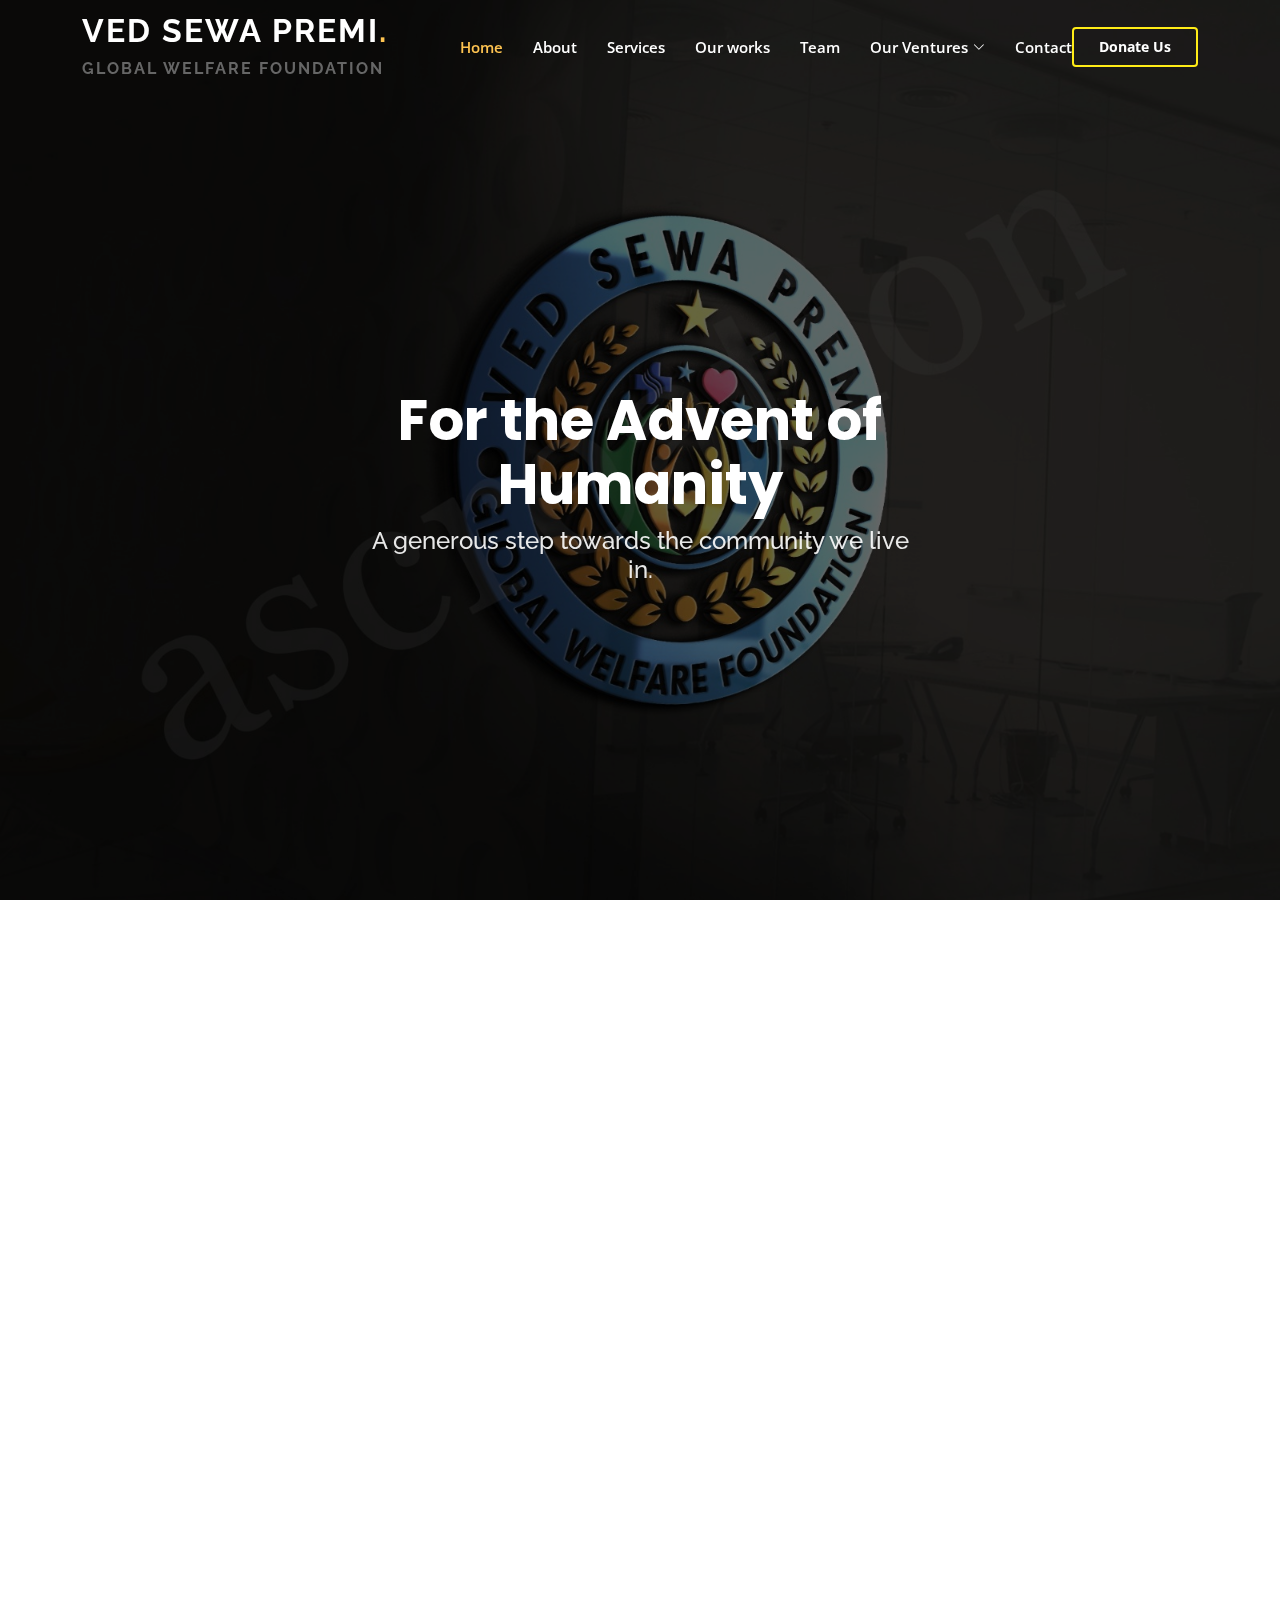
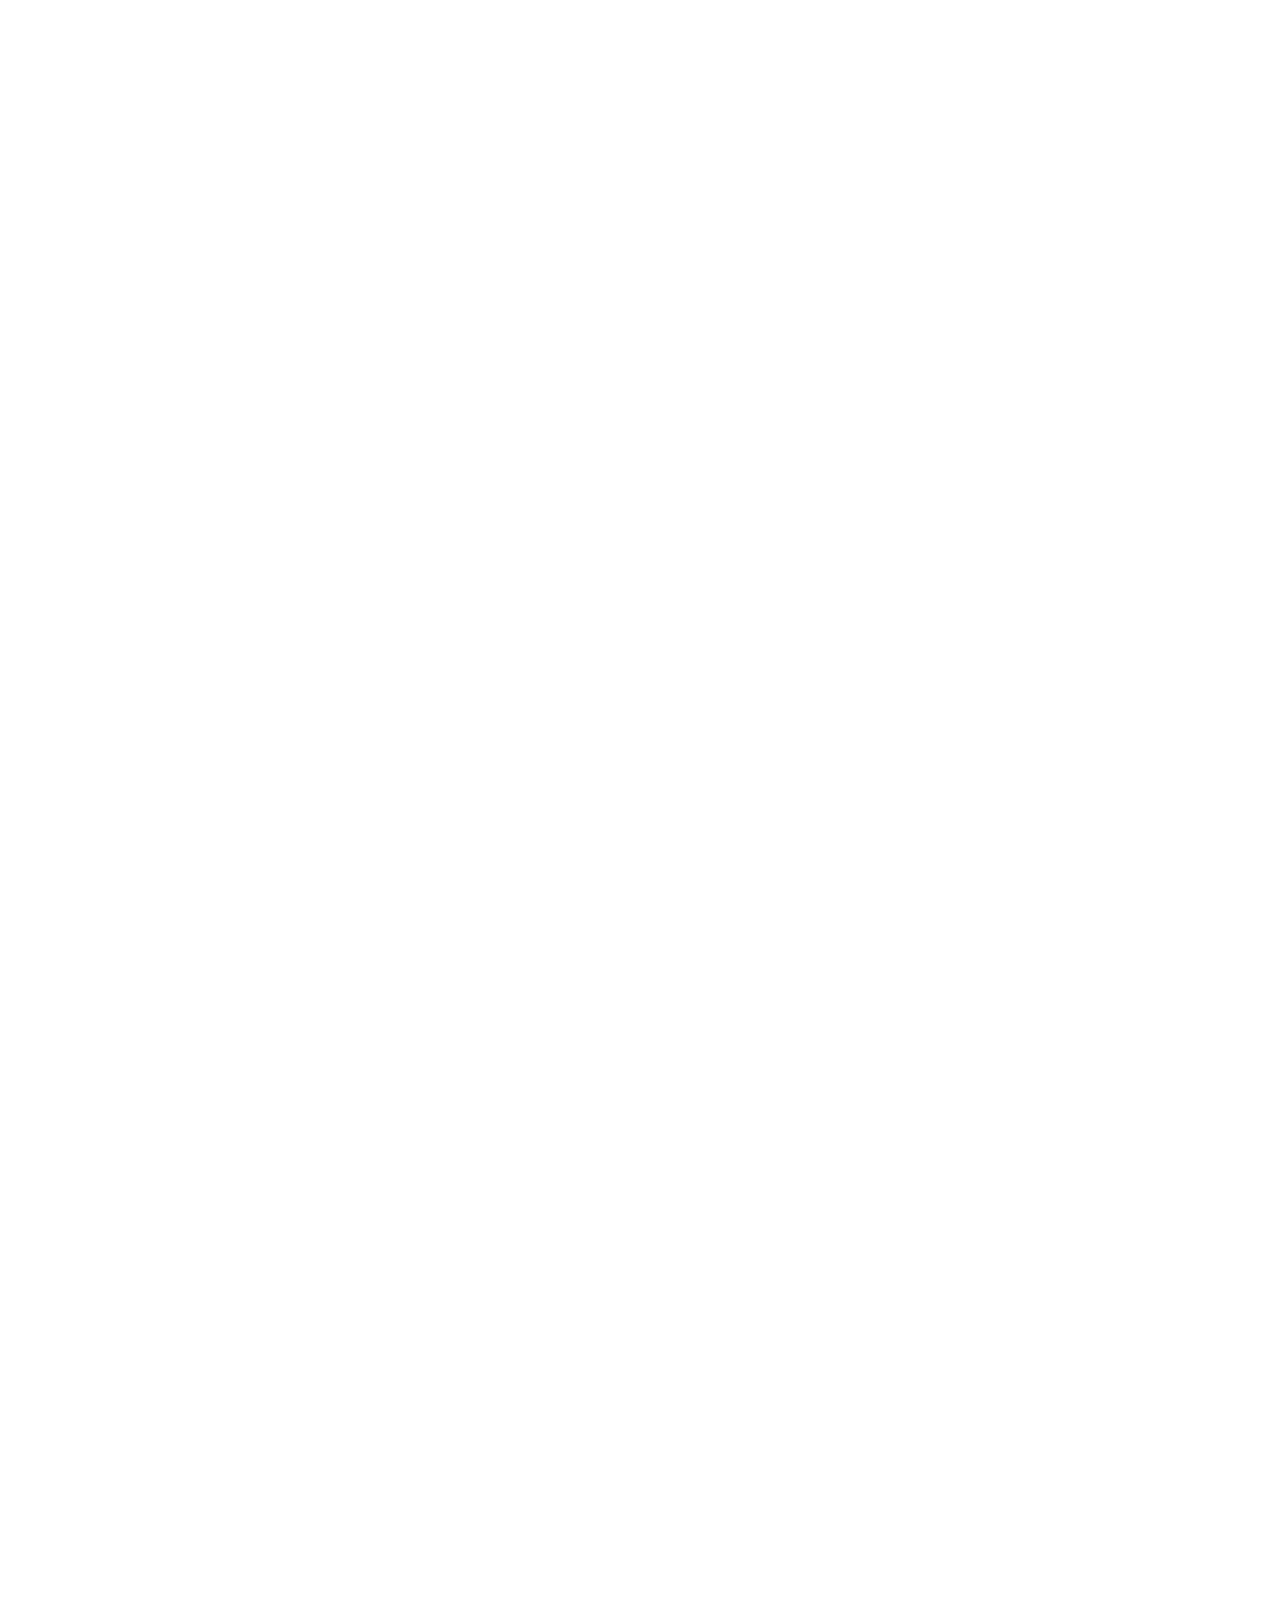
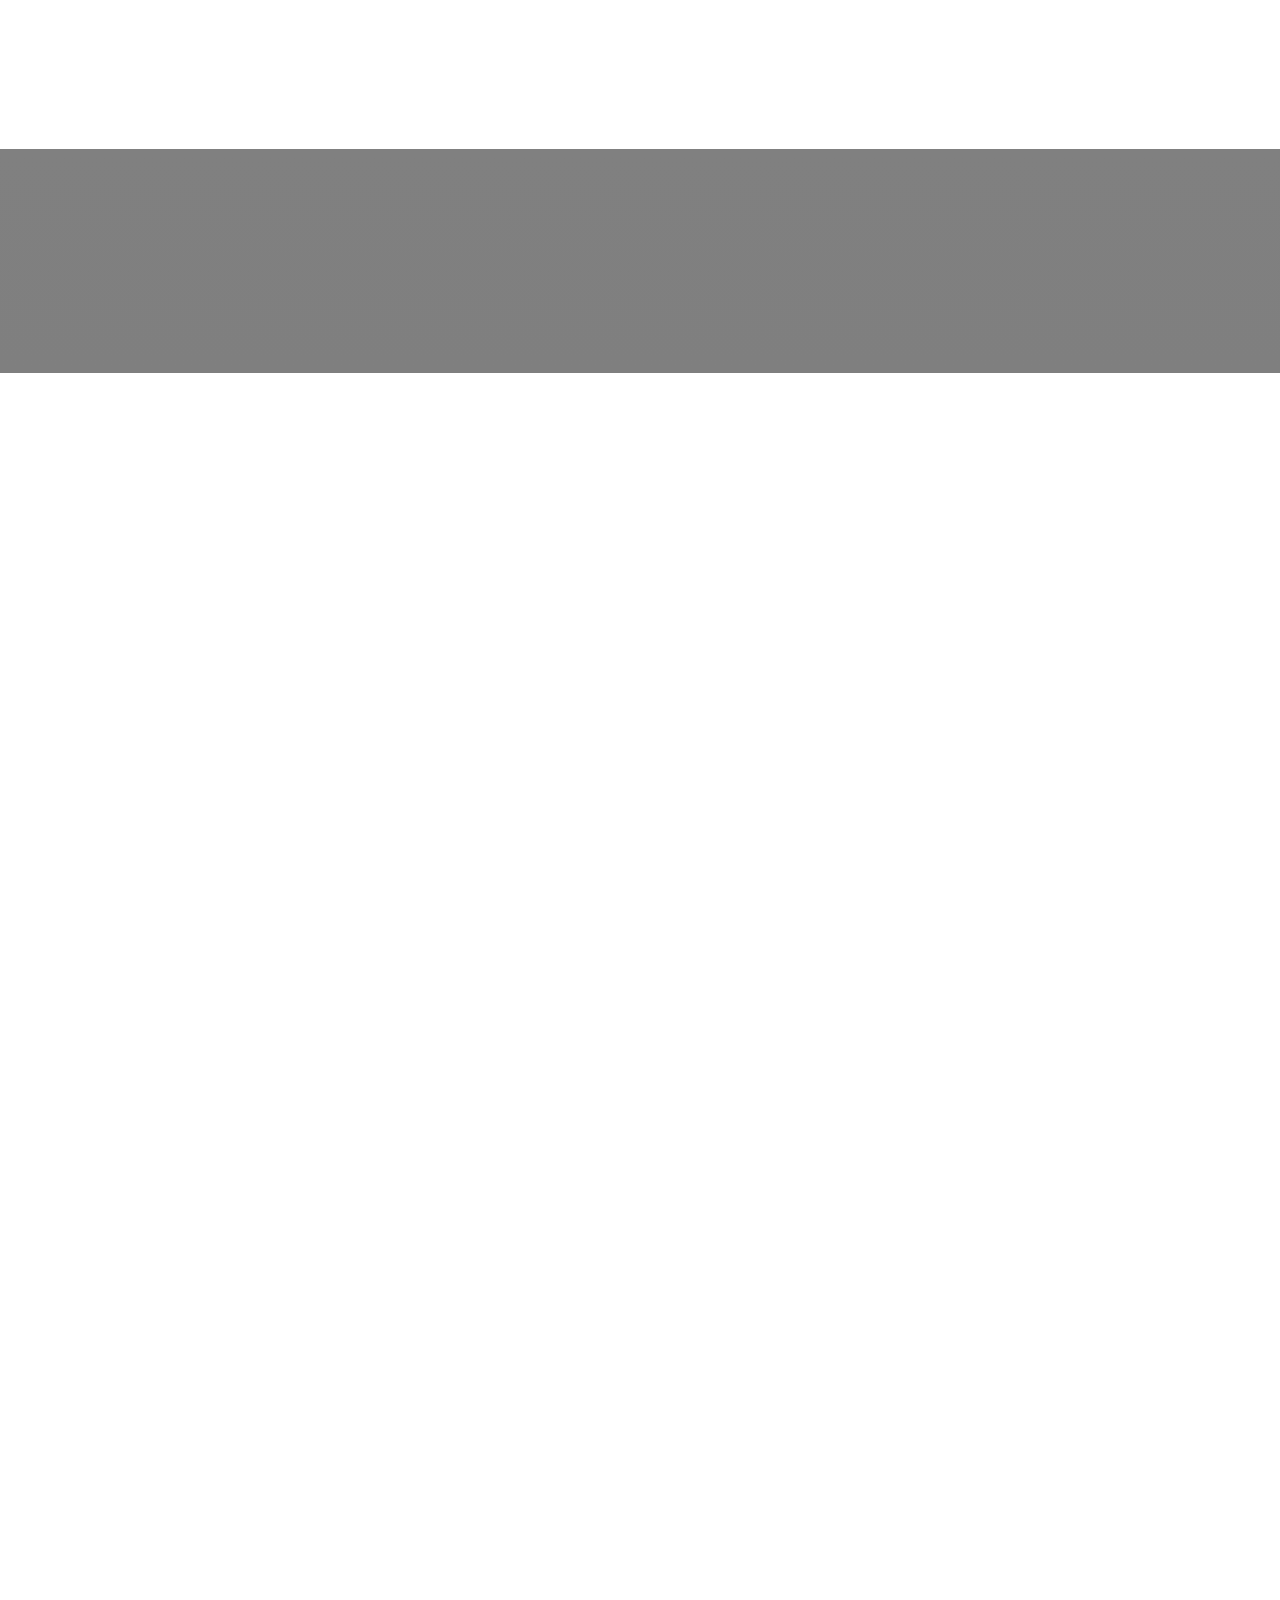
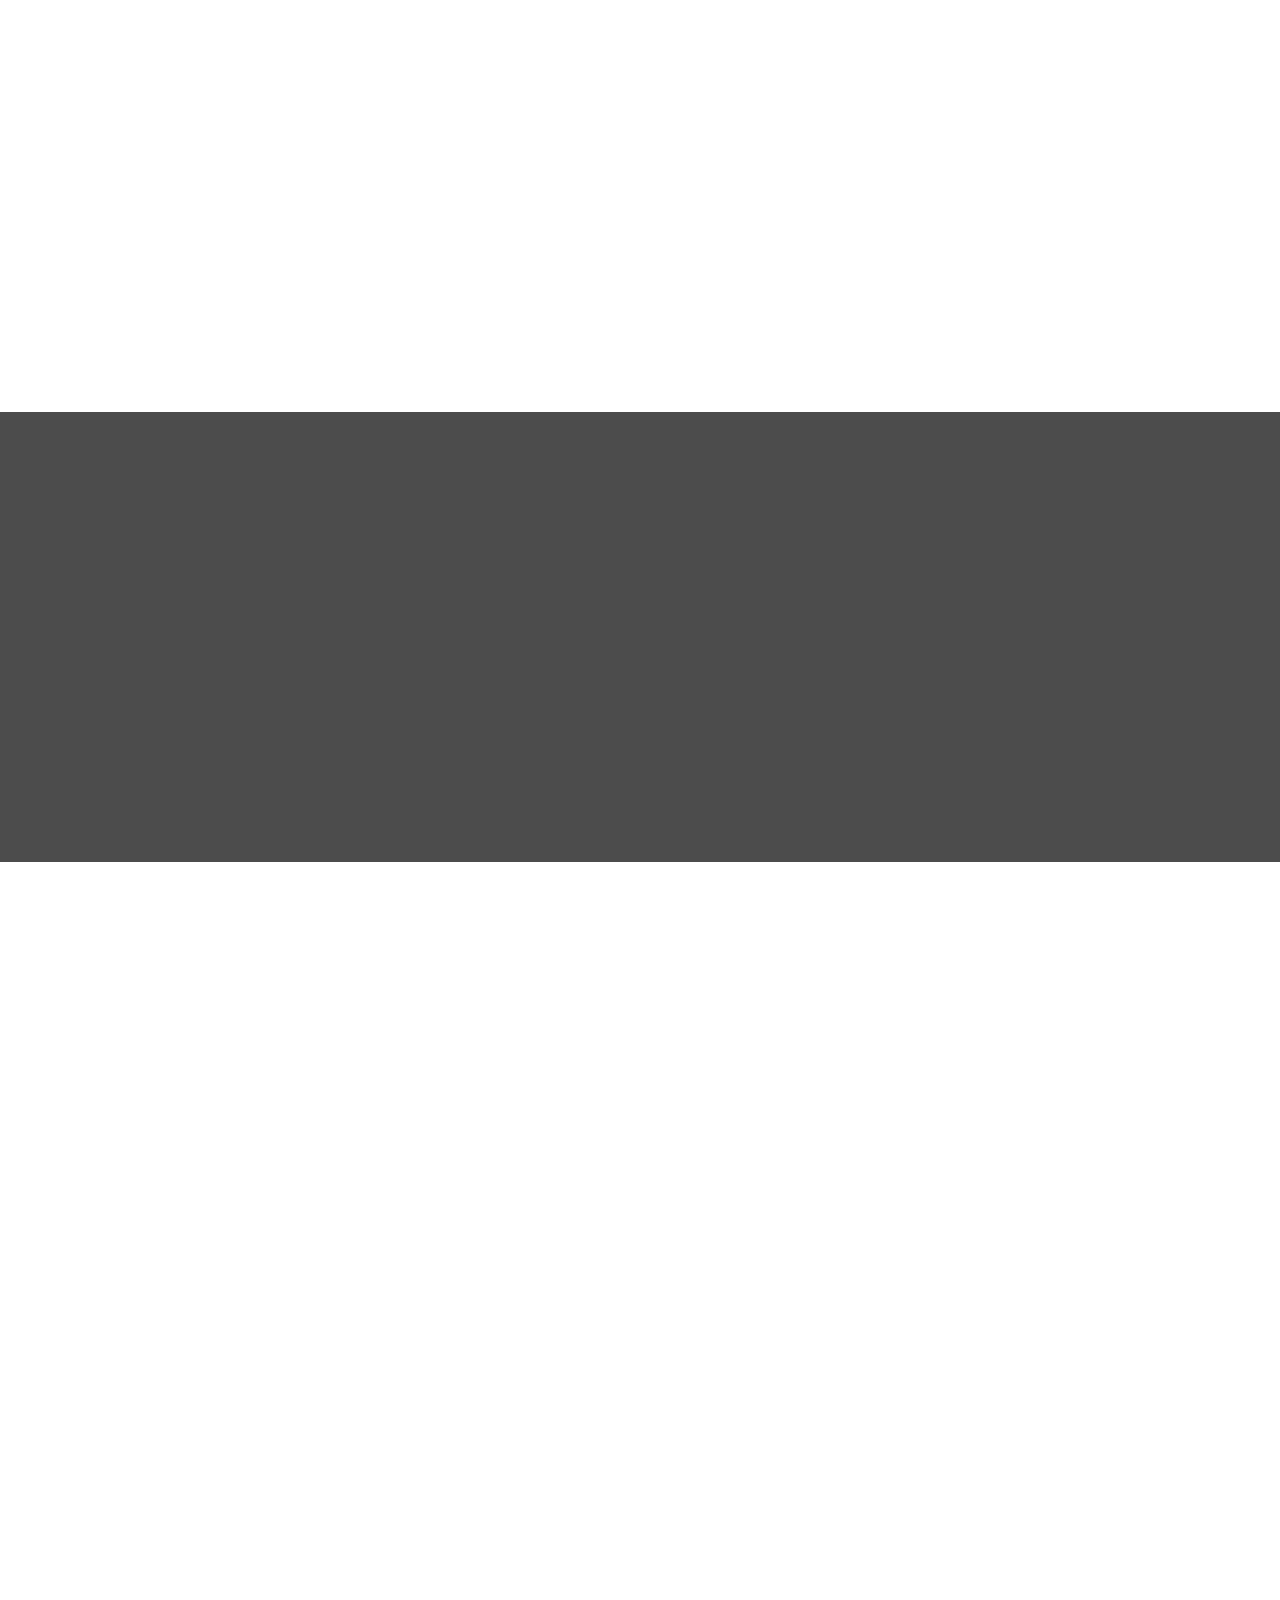
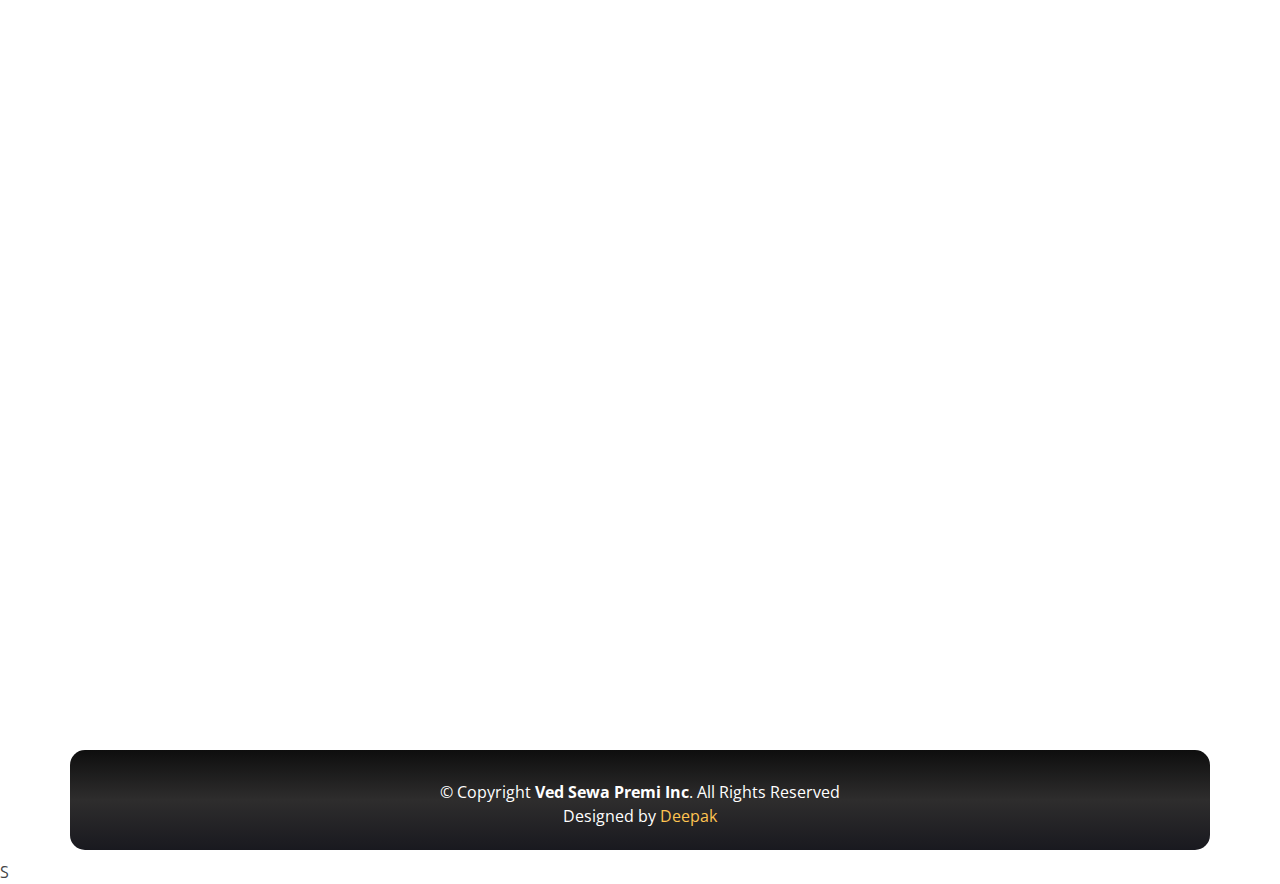
==== index.html @ 694a8517 "first commit" ====
<!DOCTYPE html>
<html lang="en">

<head>
  <meta charset="utf-8">
  <meta content="width=device-width, initial-scale=1.0" name="viewport">

  <title>Ved Sewa Premi</title>
  <meta content="" name="description">
  <meta content="" name="keywords">

  <!-- Favicons -->
  <link href="assets/img/favicon.png" rel="icon">
  <link href="assets/img/apple-touch-icon.png" rel="apple-touch-icon">

  <!-- Google Fonts -->
  <link href="https://fonts.googleapis.com/css?family=Open+Sans:300,300i,400,400i,600,600i,700,700i|Raleway:300,300i,400,400i,500,500i,600,600i,700,700i|Poppins:300,300i,400,400i,500,500i,600,600i,700,700i" rel="stylesheet">

  <!-- Vendor CSS Files -->
  <link href="assets/vendor/aos/aos.css" rel="stylesheet">
  <link href="assets/vendor/bootstrap/css/bootstrap.min.css" rel="stylesheet">
  <link href="assets/vendor/bootstrap-icons/bootstrap-icons.css" rel="stylesheet">
  <link href="assets/vendor/boxicons/css/boxicons.min.css" rel="stylesheet">
  <link href="assets/vendor/glightbox/css/glightbox.min.css" rel="stylesheet">
  <link href="assets/vendor/remixicon/remixicon.css" rel="stylesheet">
  <link href="assets/vendor/swiper/swiper-bundle.min.css" rel="stylesheet">

  <!-- Template Main CSS File -->
  <link href="assets/css/style.css" rel="stylesheet">

  
</head>

<body>

  <!-- ======= Header ======= -->
  <header id="header" class="fixed-top ">
    <div class="container d-flex align-items-center justify-content-lg-between">

      <h1 class="logo me-auto me-lg-0"><a href="index.html">VED SEWA PREMI<span>.</span>
        <smaller class="sub-text">Global Welfare Foundation</small>
        <style> .sub-text {
          font-size: 16px; /* Adjust size as needed */
          color: #666; /* Optional: Change color if needed */
          white-space: nowrap;
      }</style>
      </a></h1>
      <!-- Uncomment below if you prefer to use an image logo -->
      <!-- <a href="index.html" class="logo me-auto me-lg-0"><img src="assets/img/logo.png" alt="" class="img-fluid"></a>-->

      <nav id="navbar" class="navbar order-last order-lg-0">
        <ul>
          <li><a class="nav-link scrollto active" href="#hero">Home</a></li>
          <li><a class="nav-link scrollto" href="#about">About</a></li>
          <li><a class="nav-link scrollto" href="#services">Services</a></li>
          <li><a class="nav-link scrollto " href="#portfolio">Our works</a></li>
          <li><a class="nav-link scrollto" href="#team">Team</a></li>
          <li class="dropdown"><a href="#"><span>Our Ventures</span> <i class="bi bi-chevron-down"></i></a>
            <ul>
              <li><a href="#">RecyConcrente Jungle</a></li>
              <li><a href="#">Golden Buddies</a></li>
              <li><a href="#">SluMentors</a></li>
              <li><a href="#">HungeRevolution</a></li>
              <li><a href="#">StRay</a></li>
              <li><a href="#">SCool Group</a></li>
              <li><a href="#">FreeSearch Labs</a></li>
              <li><a href="#">CommuNeaty</a></li>
              <li><a href="#">IntimaCyborg</a></li>
              <li><a href="#">Green Builder</a></li>
              <li><a href="#">Vertical Farming</a></li>
              <li><a href="#">DSIR</a></li>
            </ul>
          </li>
          <li><a class="nav-link scrollto" href="#contact">Contact</a></li>
        </ul>
        <i class="bi bi-list mobile-nav-toggle"></i>
      </nav><!-- .navbar -->

      <a href="donate.html" class="get-started-btn scrollto">Donate Us</a>

    </div>
  </header><!-- End Header -->

  <!-- ======= Hero Section ======= -->
  <section id="hero" class="d-flex align-items-center justify-content-center">
    <div class="container" data-aos="fade-up">

      <div class="row justify-content-center" data-aos="fade-up" data-aos-delay="150">
        <div class="col-xl-6 col-lg-8">
          <h1>For the Advent of Humanity</h1>
          <h2>A generous step towards the community we live in.</h2>
        </div>
      </div>

      

    </div>
  </section><!-- End Hero -->

  <main id="main">

    <!-- ======= About Section ======= -->
    <section id="about" class="about">
      <div class="container" data-aos="fade-up">

        <div class="row">
          <div class="col-lg-6 order-1 order-lg-2" data-aos="fade-left" data-aos-delay="100">
            <img src="assets/img/about.jpg" class="img-fluid" id="tilt" alt="">
          </div>
          <div class="col-lg-6 pt-4 pt-lg-0 order-2 order-lg-1 content" data-aos="fade-right" data-aos-delay="100">
            <h3>Homage to Mother Earth. <br>Fraternity amongst its children.</h3>
            <p class="fst-italic">
              As responsible human beings, it is our duty to preserve our home. After all, not everyone is lucky enough to fall in the Goldilock zone and be capable to think so vivid. <b>Ved Sewa Premi</b> dreams to walk a step further for this noble cause.
            </p>
            <ul>
              <li><i class="ri-check-double-line"></i> Community Development Schemes</li>
              <li><i class="ri-check-double-line"></i> Environment Friendly Manufacturing</li>
              <li><i class="ri-check-double-line"></i> Equality and Skill-based Workforce</li>
              <li><i class="ri-check-double-line"></i> Support and Care for the Veterans and Orphans.</li>
              <li><i class="ri-check-double-line"></i> Animal Care and Protection</li>
              <li><i class="ri-check-double-line"></i> Natural Resource Conservation</li>
              <li><i class="ri-check-double-line"></i> Industrially Efficient Training and Job Generation</li>
              <li><i class="ri-check-double-line"></i> Deep Space and Nanotech Research and Analysis</li>
              <li><i class="ri-check-double-line"></i> Spirit of Teamwork and Management.</li>
            </ul>
            <p>
              Do you too want to be a part of the noble cause? Then what are you waiting for? Come, join hands with us and let's make heaven on earth.
            </p>
          </div>
        </div>

      </div>
    </section><!-- End About Section -->

    <!-- ======= Clients Section ======= -->
    <section id="clients" class="clients">
      <div class="container" data-aos="zoom-in">

        <div class="clients-slider swiper">
          <div class="swiper-wrapper align-items-center">
            <div class="swiper-slide"><img src="assets/img/clients/client-1.png" class="img-fluid" alt=""></div>
            <div class="swiper-slide"><img src="assets/img/clients/client-2.png" class="img-fluid" alt=""></div>
            <div class="swiper-slide"><img src="assets/img/clients/client-3.png" class="img-fluid" alt=""></div>
            <div class="swiper-slide"><img src="assets/img/clients/client-4.png" class="img-fluid" alt=""></div>
            <div class="swiper-slide"><img src="assets/img/clients/client-5.png" class="img-fluid" alt=""></div>
            <div class="swiper-slide"><img src="assets/img/clients/client-6.png" class="img-fluid" alt=""></div>
            <div class="swiper-slide"><img src="assets/img/clients/client-7.png" class="img-fluid" alt=""></div>
            <div class="swiper-slide"><img src="assets/img/clients/client-8.png" class="img-fluid" alt=""></div>
          </div>
          <div class="swiper-pagination"></div>
        </div>

      </div>
    </section><!-- End Clients Section -->

    

    <!-- ======= Services Section ======= -->
    <section id="services" class="services">
      <div class="container" data-aos="fade-up">

        <div class="section-title">
          <h2>Services</h2>
          <p>Check our Services</p>
        </div>

        <div class="row">
          <div class="col-lg-4 col-md-6 d-flex align-items-stretch" data-aos="zoom-in" data-aos-delay="100">
            <div class="icon-box">
              <div class="icon"><i class="bx bxl-dribbble"></i></div>
              <h4><a href="">ReCyconcrete Jungle</a></h4>
              <p>Lets save the environment by recycling the concrete jungle with sustainable environment friendly substances.</p>
            </div>
          </div>

          <div class="col-lg-4 col-md-6 d-flex align-items-stretch mt-4 mt-md-0" data-aos="zoom-in" data-aos-delay="200">
            <div class="icon-box">
              <div class="icon"><i class="bx bx-file"></i></div>
              <h4><a href="">Golden Buddies</a></h4>
              <p>Lets take out some time for them who are lonely. Because, we grow as we give.</p>
            </div>
          </div>

          <div class="col-lg-4 col-md-6 d-flex align-items-stretch mt-4 mt-lg-0" data-aos="zoom-in" data-aos-delay="300">
            <div class="icon-box">
              <div class="icon"><i class="bx bx-tachometer"></i></div>
              <h4><a href="">SluMentors</a></h4>
              <p>Let's take a step to bring the underprevilaged to the same base and give them an open sky.</p>
            </div>
          </div>

          <div class="col-lg-4 col-md-6 d-flex align-items-stretch mt-4" data-aos="zoom-in" data-aos-delay="100">
            <div class="icon-box">
              <div class="icon"><i class="bx bx-world"></i></div>
              <h4><a href="">HungeRevolution</a></h4>
              <p>Nothing works before hunger. Let's work to eradicate it from everywhere.</p>
            </div>
          </div>

          <div class="col-lg-4 col-md-6 d-flex align-items-stretch mt-4" data-aos="zoom-in" data-aos-delay="200">
            <div class="icon-box">
              <div class="icon"><i class="bx bx-slideshow"></i></div>
              <h4><a href="">StRay</a></h4>
              <p>The mute angels do love us a lot. So, let's return some love to them.</p>
            </div>
          </div>        

          <div class="col-lg-4 col-md-6 d-flex align-items-stretch mt-4" data-aos="zoom-in" data-aos-delay="300">
            <div class="icon-box">
              <div class="icon"><i class="bx bx-arch"></i></div>
              <h4><a href="">SCool Groups</a></h4>
              <p>Education should solve problems. We dream to make it efficient and practical.</p>
            </div>
          </div>

          <div class="col-lg-4 col-md-6 d-flex align-items-stretch" data-aos="zoom-in" data-aos-delay="100">
              <div class="icon-box">
                <div class="icon"><i class="bx bxl-dribbble"></i></div>
                <h4><a href="">Free Search Labs</a></h4>
                <p>Labs are the wheels of science. We dream to make them available for everyone who need.</p>
              </div>
            </div>
  
            <div class="col-lg-4 col-md-6 d-flex align-items-stretch mt-4 mt-md-0" data-aos="zoom-in" data-aos-delay="200">
              <div class="icon-box">
                <div class="icon"><i class="bx bx-file"></i></div>
                <h4><a href="">CommuNeaty</a></h4>
                <p>Cleanliness is a step towards Godliness. We thrive to keep ourselves green and clean.</p>
              </div>
            </div>
  
            <div class="col-lg-4 col-md-6 d-flex align-items-stretch mt-4 mt-lg-0" data-aos="zoom-in" data-aos-delay="300">
              <div class="icon-box">
                <div class="icon"><i class="bx bx-tachometer"></i></div>
                <h4><a href="">IntimaCyborg</a></h4>
                <p>Not all have a shoulder to cry or a person to talk. Let's be the ones for them.</p>
              </div>
            </div>
  
            <div class="col-lg-4 col-md-6 d-flex align-items-stretch mt-4" data-aos="zoom-in" data-aos-delay="100">
              <div class="icon-box">
                <div class="icon"><i class="bx bx-world"></i></div>
                <h4><a href="">Green Builder</a></h4>
                <p>Population signifies prosperity. But green population signifies balance and simplicity</p>
              </div>
            </div>
  
            <div class="col-lg-4 col-md-6 d-flex align-items-stretch mt-4" data-aos="zoom-in" data-aos-delay="200">
              <div class="icon-box">
                <div class="icon"><i class="bx bx-slideshow"></i></div>
                <h4><a href="">Vertical Farming</a></h4>
                <p>A plant is all we need. To make good space for it is all we did.</p>
              </div>
            </div>
  
            <div class="col-lg-4 col-md-6 d-flex align-items-stretch mt-4" data-aos="zoom-in" data-aos-delay="300">
              <div class="icon-box">
                <div class="icon"><i class="bx bx-arch"></i></div>
                <h4><a href="">DSIR</a></h4>
                <p>To deep dive is to live life. Towards the eternity of success we thrive.</p>
              </div>
            </div>
  
        </div>

      </div>
    </section><!-- End Services Section -->

    <!-- ======= Cta Section ======= -->
    <section id="cta" class="cta">
      <div class="container" data-aos="zoom-in">

        <div class="text-center">
          <h3>Call To Action</h3>
          <p> </p>
          <a class="cta-btn" href="#">Call To Action</a>
        </div>

      </div>
    </section><!-- End Cta Section -->

    <!-- ======= Portfolio Section ======= -->
    <section id="portfolio" class="portfolio">
      <div class="container" data-aos="fade-up">

        <div class="section-title">
          <h2>Gallery</h2>
          <p>Gallery of our works</p>
        </div>

        

        <div class="row portfolio-container" data-aos="fade-up" data-aos-delay="200">

          <div class="col-lg-4 col-md-6 portfolio-item filter-app">
            <div class="portfolio-wrap">
              <img src="assets/img/portfolio/portfolio-1.jpg" class="img-fluid" alt="">
              <div class="portfolio-info">
                <h4>Goodwork 1</h4>
                <p>Description</p>
                
              </div>
            </div>
          </div>

          <div class="col-lg-4 col-md-6 portfolio-item filter-web">
            <div class="portfolio-wrap">
              <img src="assets/img/portfolio/portfolio-2.png" class="img-fluid" alt="">
              <div class="portfolio-info">
                <h4>Goodwork 2</h4>
                <p>Description</p>
                
              </div>
            </div>
          </div>

          <div class="col-lg-4 col-md-6 portfolio-item filter-app">
            <div class="portfolio-wrap">
              <img src="assets/img/portfolio/portfolio-3.jpg" class="img-fluid" alt="">
              <div class="portfolio-info">
                <h4>Goodwork 3</h4>
                <p>Description</p>
                
              </div>
            </div>
          </div>

          <div class="col-lg-4 col-md-6 portfolio-item filter-card">
            <div class="portfolio-wrap">
              <img src="assets/img/portfolio/portfolio-4.jpg" class="img-fluid" alt="">
              <div class="portfolio-info">
                <h4>Goodwork 4</h4>
                <p>Description</p>
                
              </div>
            </div>
          </div>

          <div class="col-lg-4 col-md-6 portfolio-item filter-web">
            <div class="portfolio-wrap">
              <img src="assets/img/portfolio/portfolio-5.jpg" class="img-fluid" alt="">
              <div class="portfolio-info">
                <h4>Goodwork 5</h4>
                <p>Description</p>
                
              </div>
            </div>
          </div>

          <div class="col-lg-4 col-md-6 portfolio-item filter-app">
            <div class="portfolio-wrap">
              <img src="assets/img/portfolio/portfolio-6.jpg" class="img-fluid" alt="">
              <div class="portfolio-info">
                <h4>Goodwork 6</h4>
                <p>Description</p>
                
              </div>
            </div>
          </div>

          <div class="col-lg-4 col-md-6 portfolio-item filter-card">
            <div class="portfolio-wrap">
              <img src="assets/img/portfolio/portfolio-7.jpg" class="img-fluid" alt="">
              <div class="portfolio-info">
                <h4>Goodwork 7</h4>
                <p>Description</p>
                
              </div>
            </div>
          </div>

          <div class="col-lg-4 col-md-6 portfolio-item filter-card">
            <div class="portfolio-wrap">
              <img src="assets/img/portfolio/portfolio-8.jpg" class="img-fluid" alt="">
              <div class="portfolio-info">
                <h4>Goodwork 8</h4>
                <p>Description</p>
                
              </div>
            </div>
          </div>

          <div class="col-lg-4 col-md-6 portfolio-item filter-web">
            <div class="portfolio-wrap">
              <img src="assets/img/portfolio/portfolio-9.jpg" class="img-fluid" alt="">
              <div class="portfolio-info">
                <h4>Goodwork 9</h4>
                <p>Description</p>
                
              </div>
            </div>
          </div>

        </div>

      </div>
    </section><!-- End Portfolio Section -->

    <!-- ======= Counts Section ======= -->
    <section id="counts" class="counts">
      <div class="container" data-aos="fade-up">

        <div class="row no-gutters">
          <div class="image col-xl-5 d-flex align-items-stretch justify-content-center justify-content-lg-start" data-aos="fade-right" data-aos-delay="100"></div>
          <div class="col-xl-7 ps-0 ps-lg-5 pe-lg-1 d-flex align-items-stretch" data-aos="fade-left" data-aos-delay="100">
            <div class="content d-flex flex-column justify-content-center">
              <h3>Our social statistics and impact</h3>
              <p>
                Team Ved Sewa Premi works hard day and night to make the world a better sustainable planet. In this process we have achieved some benchmarks so far.
              </p>
              <div class="row">
                <div class="col-md-6 d-md-flex align-items-md-stretch">
                  <div class="count-box">
                    <i class="bi bi-emoji-smile"></i>
                    <span data-purecounter-start="0" data-purecounter-end="120" data-purecounter-duration="2" class="purecounter"></span>
                    <p><strong>Happy Clients</strong></p>
                  </div>
                </div>

                <div class="col-md-6 d-md-flex align-items-md-stretch">
                  <div class="count-box">
                    <i class="bi bi-journal-richtext"></i>
                    <span data-purecounter-start="0" data-purecounter-end="14" data-purecounter-duration="2" class="purecounter"></span>
                    <p><strong>Projects</strong></p>
                  </div>
                </div>

                <div class="col-md-6 d-md-flex align-items-md-stretch">
                  <div class="count-box">
                    <i class="bi bi-clock"></i>
                    <span data-purecounter-start="0" data-purecounter-end="2" data-purecounter-duration="4" class="purecounter"></span>
                    <p><strong>Years of experience</strong></p>
                  </div>
                </div>

                <div class="col-md-6 d-md-flex align-items-md-stretch">
                  <div class="count-box">
                    <i class="bi bi-award"></i>
                    <span data-purecounter-start="0" data-purecounter-end="2" data-purecounter-duration="4" class="purecounter"></span>
                    <p><strong>Awards</strong></p>
                  </div>
                </div>
              </div>
            </div><!-- End .content-->
          </div>
        </div>

      </div>
    </section><!-- End Counts Section -->

    <!-- ======= Testimonials Section ======= -->
    <section id="testimonials" class="testimonials">
      <div class="container" data-aos="zoom-in">

        <div class="testimonials-slider swiper" data-aos="fade-up" data-aos-delay="100">
          <div class="swiper-wrapper">

            <div class="swiper-slide">
              <div class="testimonial-item">
                <img src="assets/img/testimonials/testimonials-1.jpg" class="testimonial-img" alt="">
                <h3>Saul Goodman</h3>
                <h4>Ceo &amp; Founder</h4>
                <p>
                  <i class="bx bxs-quote-alt-left quote-icon-left"></i>
                  Proin iaculis purus consequat sem cure digni ssim donec porttitora entum suscipit rhoncus. Accusantium quam, ultricies eget id, aliquam eget nibh et. Maecen aliquam, risus at semper.
                  <i class="bx bxs-quote-alt-right quote-icon-right"></i>
                </p>
              </div>
            </div><!-- End testimonial item -->

            <div class="swiper-slide">
              <div class="testimonial-item">
                <img src="assets/img/testimonials/testimonials-2.jpg" class="testimonial-img" alt="">
                <h3>Sara Wilsson</h3>
                <h4>Designer</h4>
                <p>
                  <i class="bx bxs-quote-alt-left quote-icon-left"></i>
                  Export tempor illum tamen malis malis eram quae irure esse labore quem cillum quid cillum eram malis quorum velit fore eram velit sunt aliqua noster fugiat irure amet legam anim culpa.
                  <i class="bx bxs-quote-alt-right quote-icon-right"></i>
                </p>
              </div>
            </div><!-- End testimonial item -->

            <div class="swiper-slide">
              <div class="testimonial-item">
                <img src="assets/img/testimonials/testimonials-3.jpg" class="testimonial-img" alt="">
                <h3>Jena Karlis</h3>
                <h4>Store Owner</h4>
                <p>
                  <i class="bx bxs-quote-alt-left quote-icon-left"></i>
                  Enim nisi quem export duis labore cillum quae magna enim sint quorum nulla quem veniam duis minim tempor labore quem eram duis noster aute amet eram fore quis sint minim.
                  <i class="bx bxs-quote-alt-right quote-icon-right"></i>
                </p>
              </div>
            </div><!-- End testimonial item -->

            <div class="swiper-slide">
              <div class="testimonial-item">
                <img src="assets/img/testimonials/testimonials-4.jpg" class="testimonial-img" alt="">
                <h3>Matt Brandon</h3>
                <h4>Freelancer</h4>
                <p>
                  <i class="bx bxs-quote-alt-left quote-icon-left"></i>
                  Fugiat enim eram quae cillum dolore dolor amet nulla culpa multos export minim fugiat minim velit minim dolor enim duis veniam ipsum anim magna sunt elit fore quem dolore labore illum veniam.
                  <i class="bx bxs-quote-alt-right quote-icon-right"></i>
                </p>
              </div>
            </div><!-- End testimonial item -->

            <div class="swiper-slide">
              <div class="testimonial-item">
                <img src="assets/img/testimonials/testimonials-5.jpg" class="testimonial-img" alt="">
                <h3>John Larson</h3>
                <h4>Entrepreneur</h4>
                <p>
                  <i class="bx bxs-quote-alt-left quote-icon-left"></i>
                  Quis quorum aliqua sint quem legam fore sunt eram irure aliqua veniam tempor noster veniam enim culpa labore duis sunt culpa nulla illum cillum fugiat legam esse veniam culpa fore nisi cillum quid.
                  <i class="bx bxs-quote-alt-right quote-icon-right"></i>
                </p>
              </div>
            </div><!-- End testimonial item -->
          </div>
          <div class="swiper-pagination"></div>
        </div>

      </div>
    </section><!-- End Testimonials Section -->

    <!-- ======= Team Section ======= -->
    <section id="team" class="team">
      <div class="container" data-aos="fade-up">

        <div class="section-title">
          <h2>Team</h2>
          <p>Check our Team</p>
        </div>

        <div class="row">

          <div class="col-lg-3 col-md-6 d-flex align-items-stretch">
            <div class="member" data-aos="fade-up" data-aos-delay="100">
              <div class="member-img">
                <img src="assets/img/team/team-1.jpg" class="img-fluid" alt="">
                <div class="social">
                  <a href=""><i class="bi bi-twitter"></i></a>
                  <a href=""><i class="bi bi-facebook"></i></a>
                  <a href=""><i class="bi bi-instagram"></i></a>
                  <a href=""><i class="bi bi-linkedin"></i></a>
                </div>
              </div>
              <div class="member-info">
                <h4>Deepak Kumar</h4>
                <span>Chief Executive Officer</span>
              </div>
            </div>
          </div>

          <div class="col-lg-3 col-md-6 d-flex align-items-stretch">
            <div class="member" data-aos="fade-up" data-aos-delay="200">
              <div class="member-img">
                <img src="assets/img/team/team-2.jpg" class="img-fluid" alt="">
                <div class="social">
                  <a href=""><i class="bi bi-twitter"></i></a>
                  <a href=""><i class="bi bi-facebook"></i></a>
                  <a href=""><i class="bi bi-instagram"></i></a>
                  <a href=""><i class="bi bi-linkedin"></i></a>
                </div>
              </div>
              <div class="member-info">
                <h4>Rohan Pal</h4>
                <span>Product Manager</span>
              </div>
            </div>
          </div>

          <div class="col-lg-3 col-md-6 d-flex align-items-stretch">
            <div class="member" data-aos="fade-up" data-aos-delay="300">
              <div class="member-img">
                <img src="assets/img/team/team-3.jpg" class="img-fluid" alt="">
                <div class="social">
                  <a href=""><i class="bi bi-twitter"></i></a>
                  <a href=""><i class="bi bi-facebook"></i></a>
                  <a href=""><i class="bi bi-instagram"></i></a>
                  <a href=""><i class="bi bi-linkedin"></i></a>
                </div>
              </div>
              <div class="member-info">
                <h4>Ayush Singh</h4>
                <span>CTO</span>
              </div>
            </div>
          </div>

          <div class="col-lg-3 col-md-6 d-flex align-items-stretch">
            <div class="member" data-aos="fade-up" data-aos-delay="400">
              <div class="member-img">
                <img src="assets/img/team/team-4.jpg" class="img-fluid" alt="">
                <div class="social">
                  <a href=""><i class="bi bi-twitter"></i></a>
                  <a href=""><i class="bi bi-facebook"></i></a>
                  <a href=""><i class="bi bi-instagram"></i></a>
                  <a href=""><i class="bi bi-linkedin"></i></a>
                </div>
              </div>
              <div class="member-info">
                <h4>Pratham </h4>
                <span>Accountant</span>
              </div>
            </div>
          </div>

        </div>

      </div>
    </section><!-- End Team Section -->

    <!-- ======= Contact Section ======= -->
    <section id="contact" class="contact">
      <div class="container" data-aos="fade-up">

        <div class="section-title">
          <h2>Contact</h2>
          <p>Contact Us</p>
        </div>

        <div>
          <iframe style="border:0; width: 100%; height: 270px;"  src="https://www.google.com/maps/embed?pb=!1m18!1m12!1m3!1d235850.81212011125!2d88.18254112599966!3d22.535343439863773!2m3!1f0!2f0!3f0!3m2!1i1024!2i768!4f13.1!3m3!1m2!1s0x39f882db4908f667%3A0x43e330e68f6c2cbc!2sKolkata%2C%20West%20Bengal!5e0!3m2!1sen!2sin!4v1723890523355!5m2!1sen!2sin" width="600" height="450" style="border:0;" allowfullscreen="" loading="lazy" referrerpolicy="no-referrer-when-downgrade"></iframe>
        </div>

        <div class="row mt-5">

          <div class="col-lg-4">
            <div class="info">
              <div class="address">
                <i class="bi bi-geo-alt"></i>
                <h4>Location:</h4>
                <p>Kolkata, West Bengal, India</p>
              </div>

              <div class="email">
                <i class="bi bi-envelope"></i>
                <h4>Email:</h4>
                <p>rohansocial@gmail.com</p>
              </div>

              <div class="phone">
                <i class="bi bi-phone"></i>
                <h4>Call:</h4>
                <p>+91 9876543210</p>
              </div>

            </div>

          </div>

          <div class="col-lg-8 mt-5 mt-lg-0">

            <form action="forms/contact.php" method="post" role="form" class="php-email-form">
              <div class="row">
                <div class="col-md-6 form-group">
                  <input type="text" name="name" class="form-control" id="name" placeholder="Your Name" required>
                </div>
                <div class="col-md-6 form-group mt-3 mt-md-0">
                  <input type="email" class="form-control" name="email" id="email" placeholder="Your Email" required>
                </div>
              </div>
              <div class="form-group mt-3">
                <input type="text" class="form-control" name="subject" id="subject" placeholder="Subject" required>
              </div>
              <div class="form-group mt-3">
                <textarea class="form-control" name="message" rows="5" placeholder="Message" required></textarea>
              </div>
              <div class="my-3">
                <div class="loading">Loading</div>
                <div class="error-message"></div>
                <div class="sent-message">Your message has been sent. Thank you!</div>
              </div>
              <div class="text-center"><button type="submit">Send Message</button></div>
            </form>

          </div>

        </div>

      </div>
    </section><!-- End Contact Section -->

  </main><!-- End #main -->

  <!-- ======= Footer 
  <footer id="footer">
    <div class="footer-top">
      <div class="container">
        <div class="row">

          <div class="col-lg-3 col-md-6">
            <div class="footer-info">
              <h3>Gp<span>.</span></h3>
              <p>
                A108 Adam Street <br>
                NY 535022, USA<br><br>
                <strong>Phone:</strong> +1 5589 55488 55<br>
                <strong>Email:</strong> info@example.com<br>
              </p>
              <div class="social-links mt-3">
                <a href="#" class="twitter"><i class="bx bxl-twitter"></i></a>
                <a href="#" class="facebook"><i class="bx bxl-facebook"></i></a>
                <a href="#" class="instagram"><i class="bx bxl-instagram"></i></a>
                <a href="#" class="google-plus"><i class="bx bxl-skype"></i></a>
                <a href="#" class="linkedin"><i class="bx bxl-linkedin"></i></a>
              </div>
            </div>
          </div>

          <div class="col-lg-2 col-md-6 footer-links">
            <h4>Useful Links</h4>
            <ul>
              <li><i class="bx bx-chevron-right"></i> <a href="#">Home</a></li>
              <li><i class="bx bx-chevron-right"></i> <a href="#">About us</a></li>
              <li><i class="bx bx-chevron-right"></i> <a href="#">Services</a></li>
              <li><i class="bx bx-chevron-right"></i> <a href="#">Terms of service</a></li>
              <li><i class="bx bx-chevron-right"></i> <a href="#">Privacy policy</a></li>
            </ul>
          </div>

          <div class="col-lg-3 col-md-6 footer-links">
            <h4>Our Services</h4>
            <ul>
              <li><i class="bx bx-chevron-right"></i> <a href="#">Web Design</a></li>
              <li><i class="bx bx-chevron-right"></i> <a href="#">Web Development</a></li>
              <li><i class="bx bx-chevron-right"></i> <a href="#">Product Management</a></li>
              <li><i class="bx bx-chevron-right"></i> <a href="#">Marketing</a></li>
              <li><i class="bx bx-chevron-right"></i> <a href="#">Graphic Design</a></li>
            </ul>
          </div>

          <div class="col-lg-4 col-md-6 footer-newsletter">
            <h4>Our Newsletter</h4>
            <p>Tamen quem nulla quae legam multos aute sint culpa legam noster magna</p>
            <form action="" method="post">
              <input type="email" name="email"><input type="submit" value="Subscribe">
            </form>

          </div>

        </div>
      </div>
    </div>
======= -->
    <div class="container" id="copyr">
      <div class="copyright">
        &copy; Copyright <strong><span>Ved Sewa Premi Inc</span></strong>. All Rights Reserved
      </div>
      <div class="credits">
             Designed by <a href="#" target="_blank">Deepak</a>
      </div>
    </div>
  </footer><!-- End Footer -->
S
  <div id="preloader"></div>
  <a href="#" class="back-to-top d-flex align-items-center justify-content-center"><i class="bi bi-arrow-up-short"></i></a>

  <!-- Vendor JS Files -->
  <script src="assets/vendor/purecounter/purecounter_vanilla.js"></script>
  <script src="assets/vendor/aos/aos.js"></script>
  <script src="assets/vendor/bootstrap/js/bootstrap.bundle.min.js"></script>
  <script src="assets/vendor/glightbox/js/glightbox.min.js"></script>
  <script src="assets/vendor/isotope-layout/isotope.pkgd.min.js"></script>
  <script src="assets/vendor/swiper/swiper-bundle.min.js"></script>
  <script src="assets/vendor/php-email-form/validate.js"></script>

  <!-- Template Main JS File -->
  <script src="assets/js/main.js"></script>

</body>

</html>
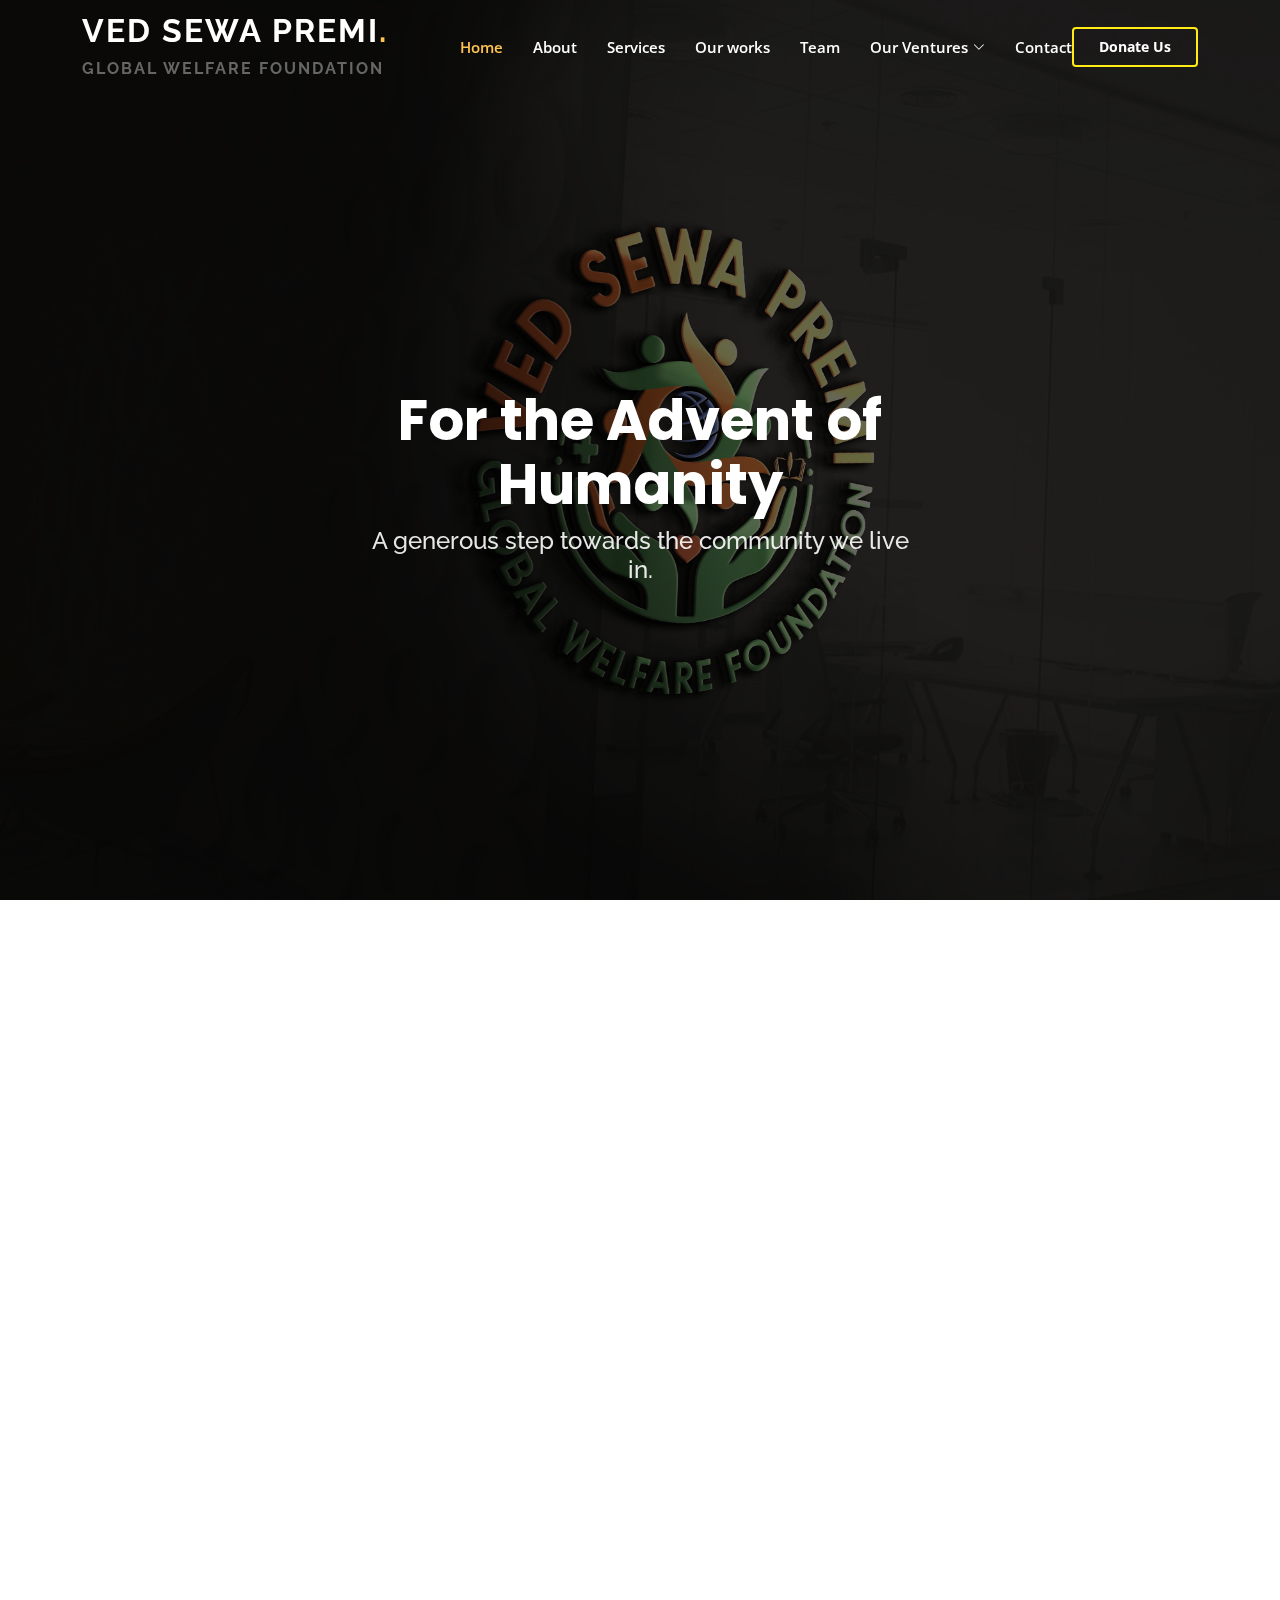
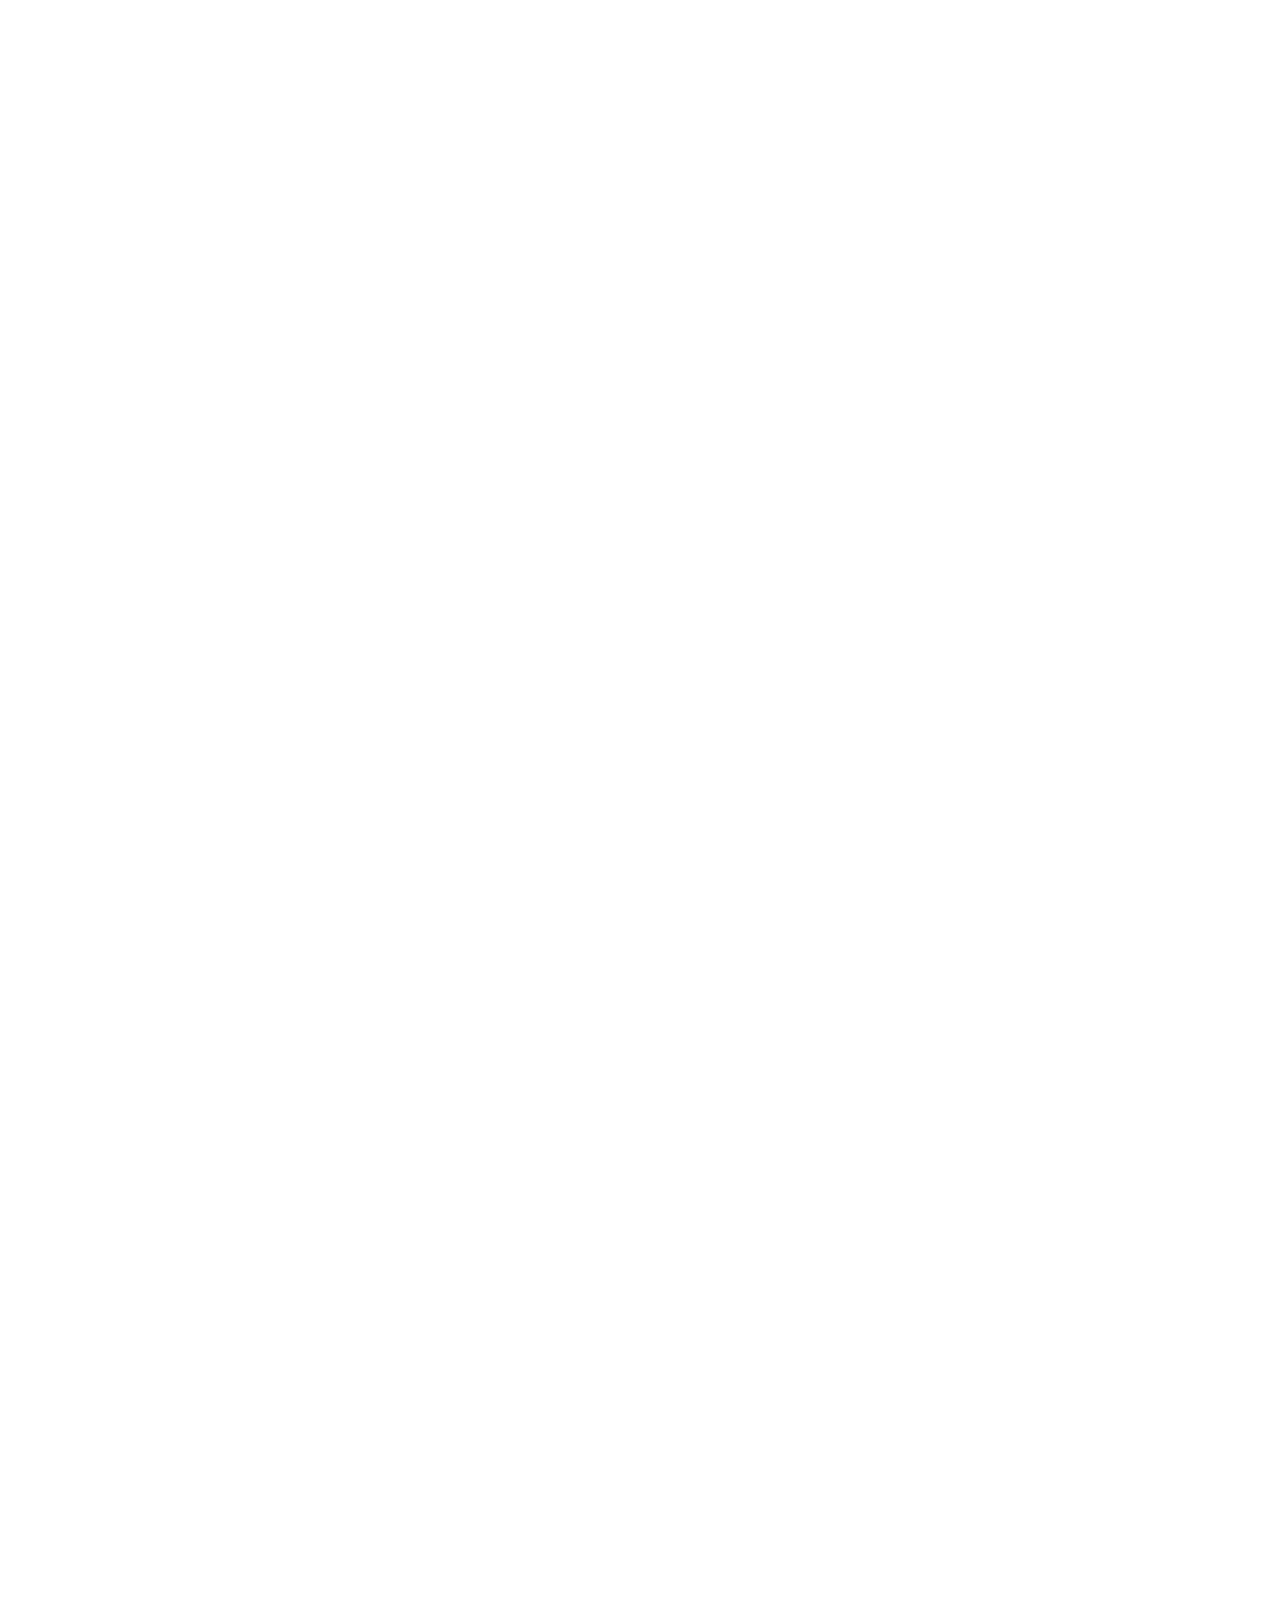
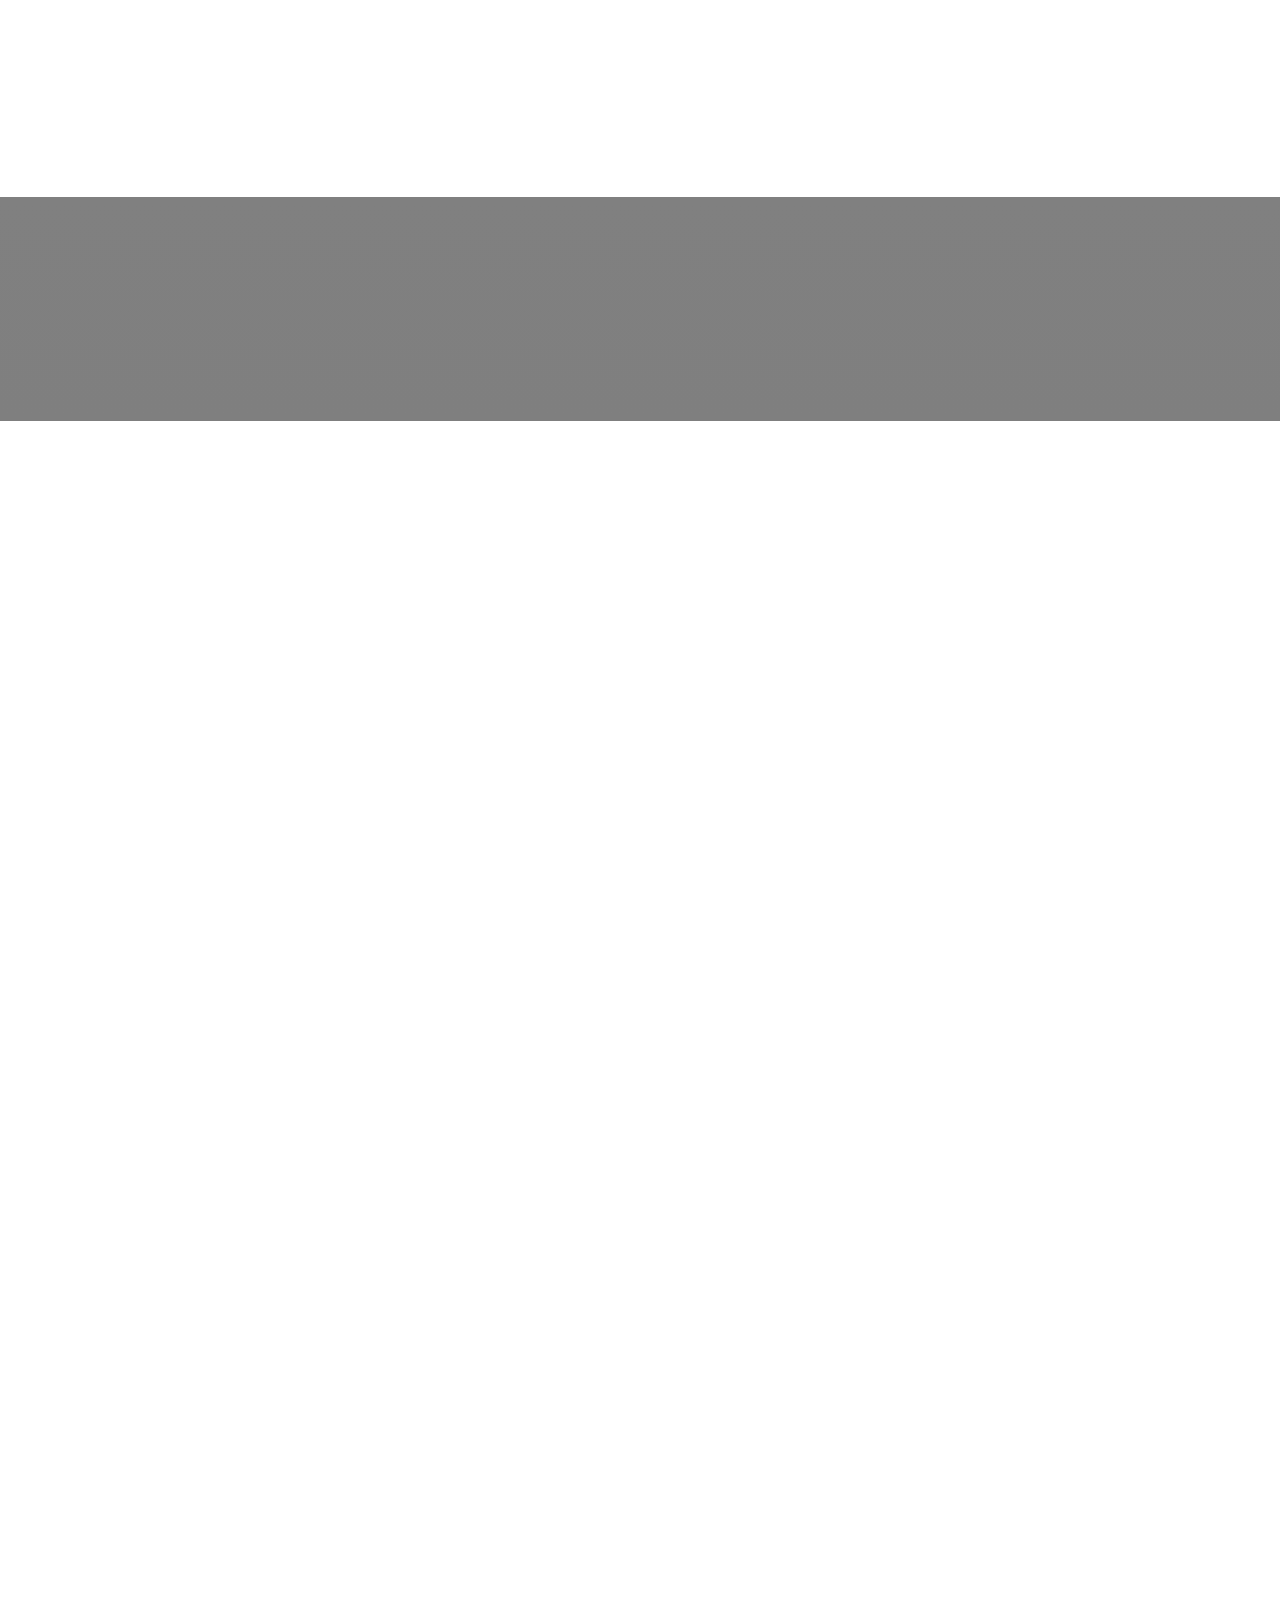
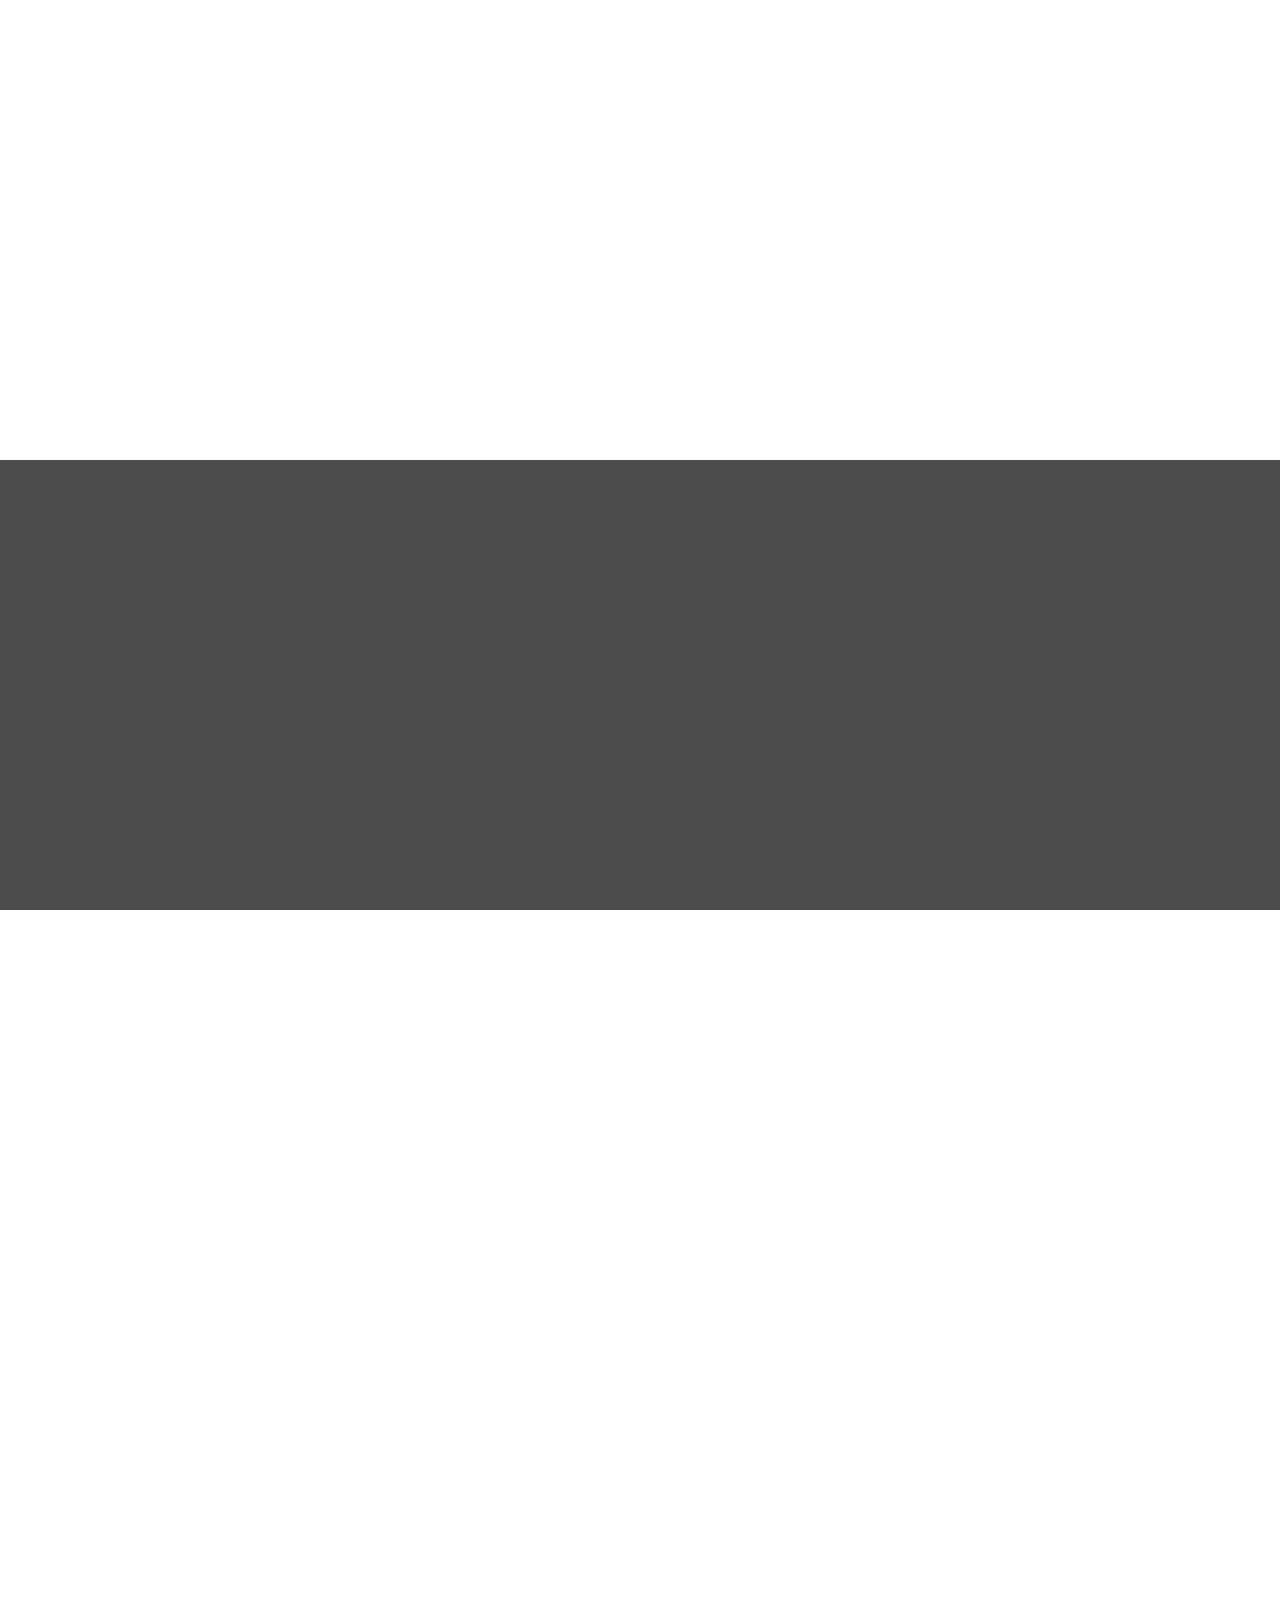
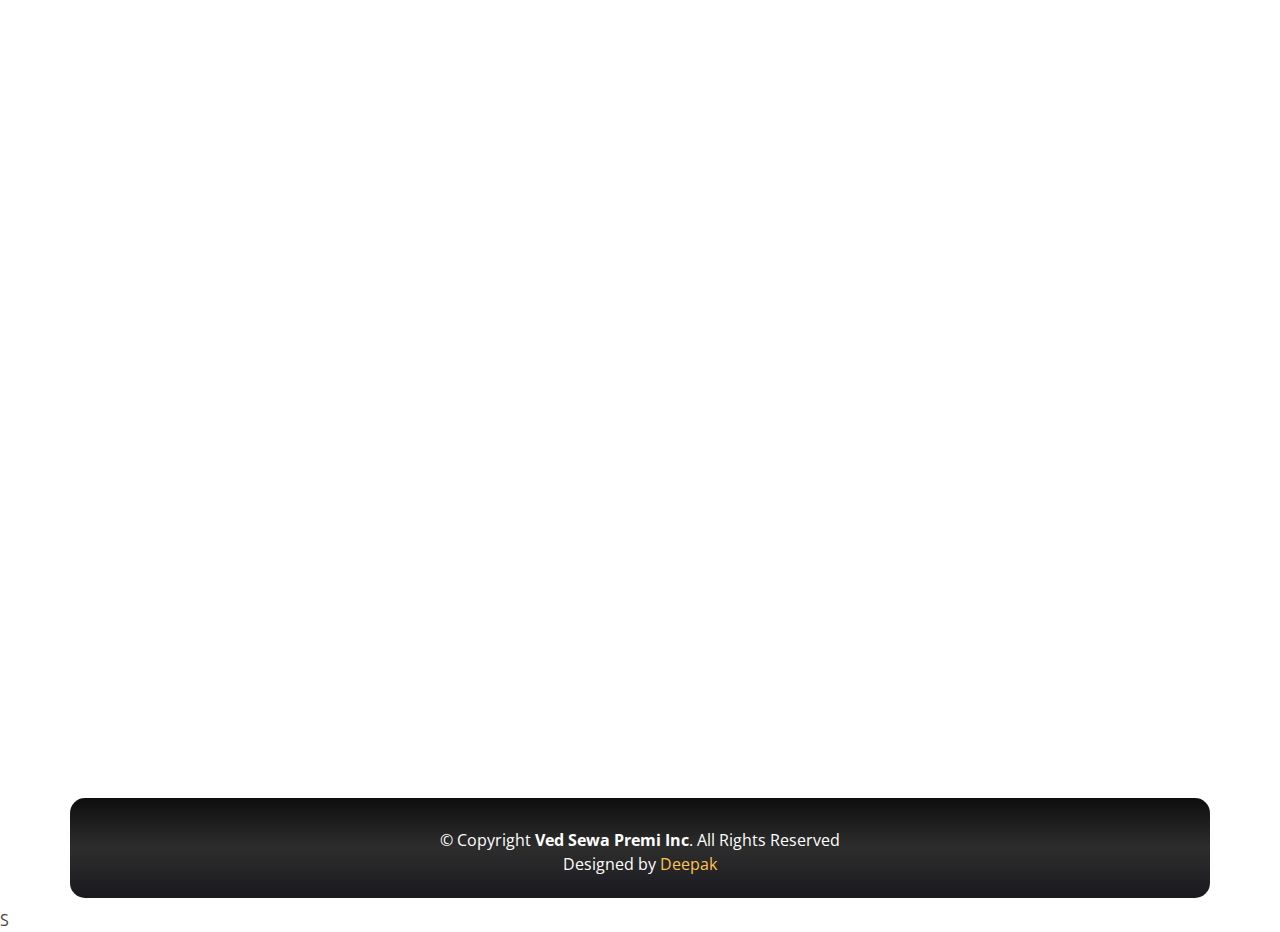
==== commit e610ae85: "first commit" ====
--- a/index.html
+++ b/index.html
@@ -105,12 +105,13 @@
 
         <div class="row">
           <div class="col-lg-6 order-1 order-lg-2" data-aos="fade-left" data-aos-delay="100">
-            <img src="assets/img/about.jpg" class="img-fluid" id="tilt" alt="">
+            <img src="assets/img/about.png" class="img-fluid" id="tilt" alt="">
           </div>
           <div class="col-lg-6 pt-4 pt-lg-0 order-2 order-lg-1 content" data-aos="fade-right" data-aos-delay="100">
-            <h3>Homage to Mother Earth. <br>Fraternity amongst its children.</h3>
+            <h3>Empowering Communities & Changing Lives</h3>
             <p class="fst-italic">
-              As responsible human beings, it is our duty to preserve our home. After all, not everyone is lucky enough to fall in the Goldilock zone and be capable to think so vivid. <b>Ved Sewa Premi</b> dreams to walk a step further for this noble cause.
+          <!--    As responsible human beings, it is our duty to preserve our home. After all, not everyone is lucky enough to fall in the Goldilock zone and be capable to think so vivid. <b>Ved Sewa Premi</b> dreams to walk a step further for this noble cause.-->
+              At <b> Ved Sewa Premi Global Welfare Fondation</b>,our mission is to empower and uplift comminities ,believing that every act of kindness hold the power to create a ripple of change.We are committed to making a meaningful impact accross a wide range of causes,reflecting our belief that every life matters and every effort counts.
             </p>
             <ul>
               <li><i class="ri-check-double-line"></i> Community Development Schemes</li>
@@ -640,7 +641,7 @@
               <div class="email">
                 <i class="bi bi-envelope"></i>
                 <h4>Email:</h4>
-                <p>rohansocial@gmail.com</p>
+                <p>vedsewapremi@gmail.com</p>
               </div>
 
               <div class="phone">
--- a/assets/css/style.css
+++ b/assets/css/style.css
@@ -433,7 +433,7 @@
 #hero {
   width: 100%;
   height: 100vh;
-  background: url("../img/hero-bg.jpeg") top center;
+  background: url("../img/final_logo.jpg") top center;
   background-size: cover;
   position: relative;
 }
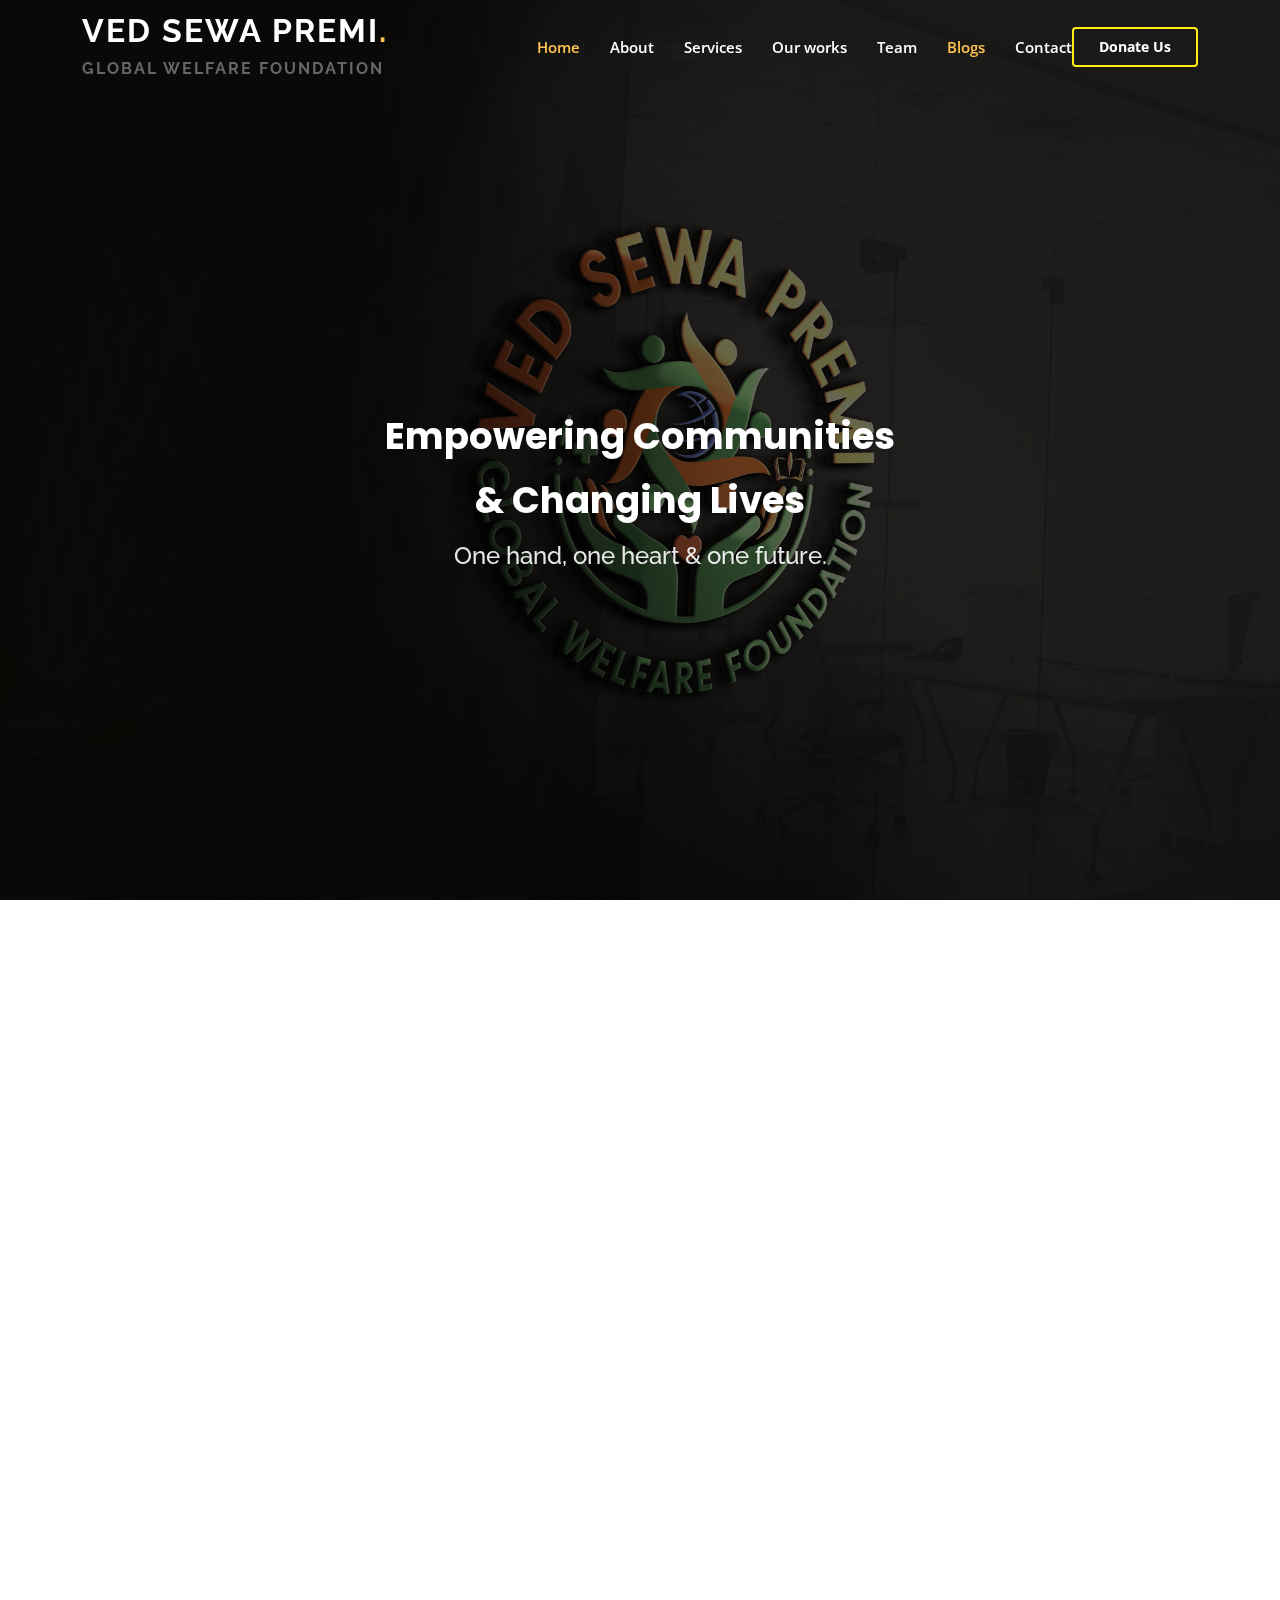
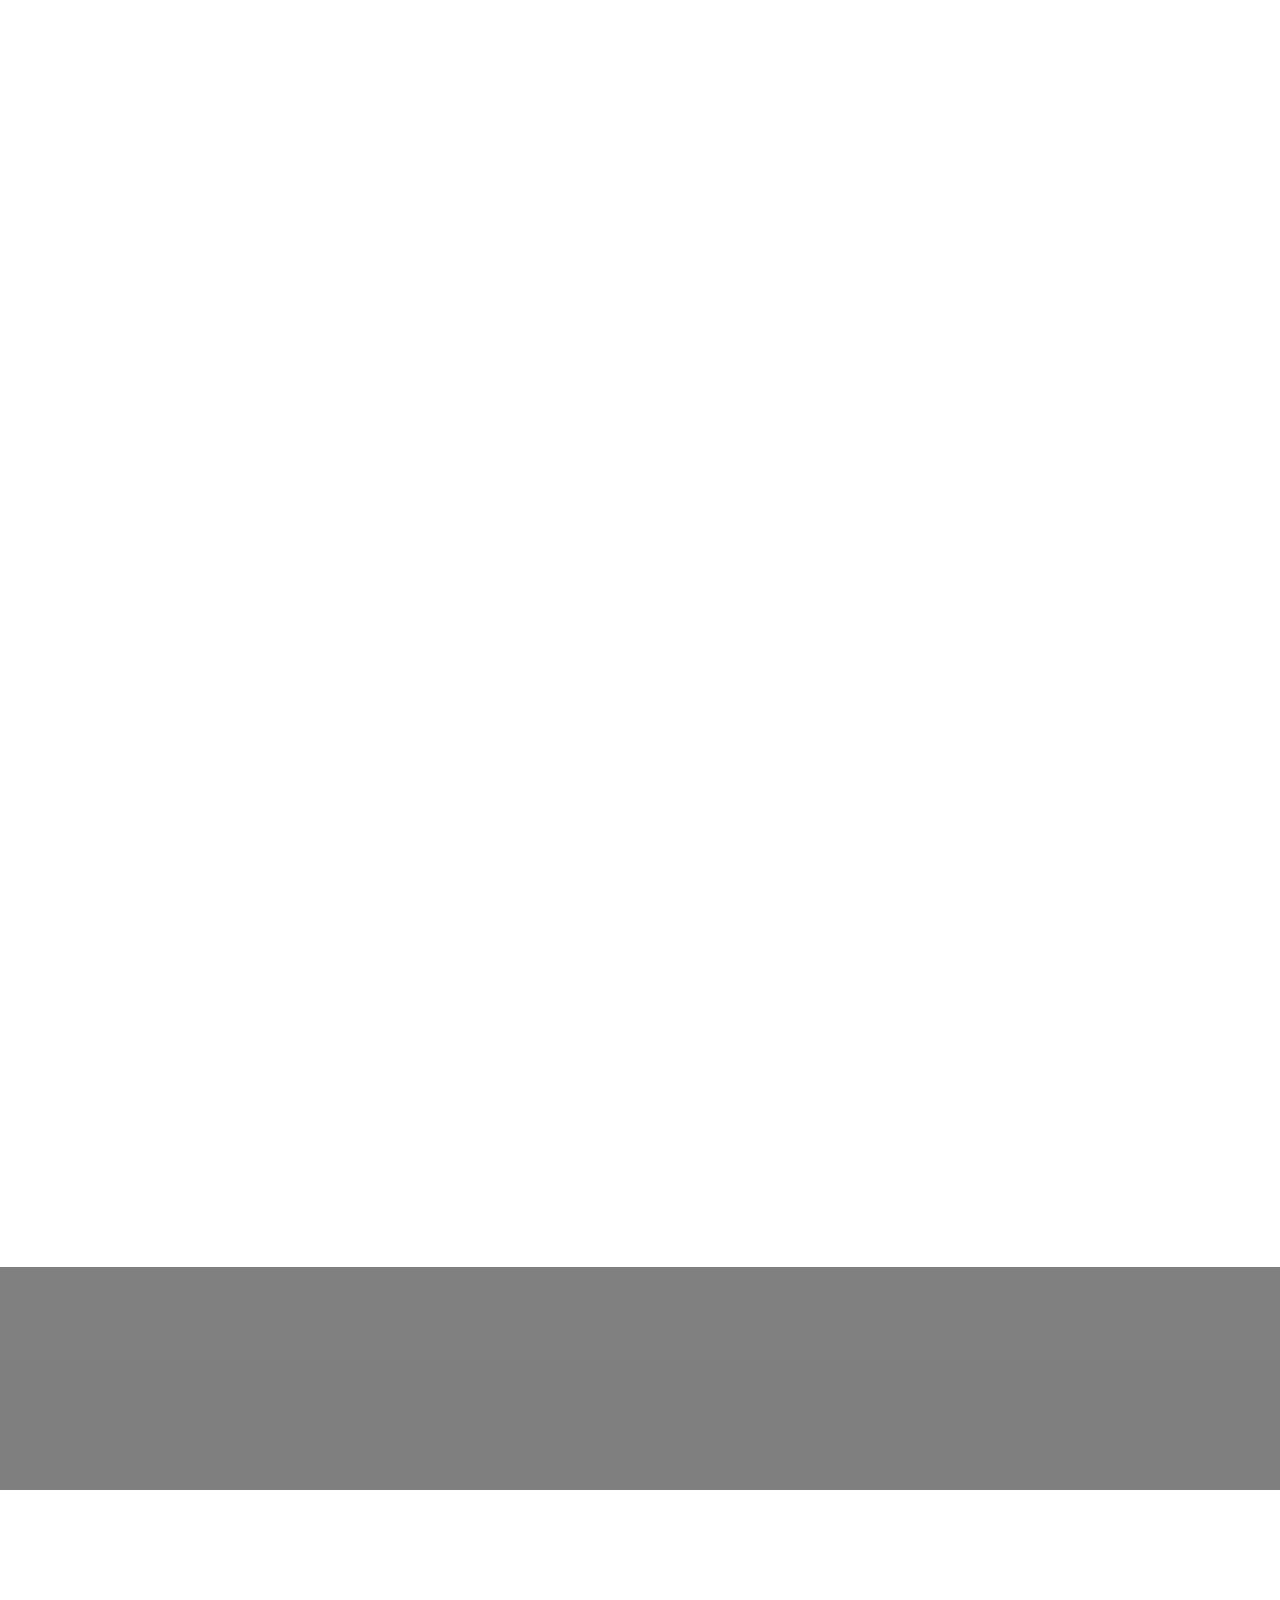
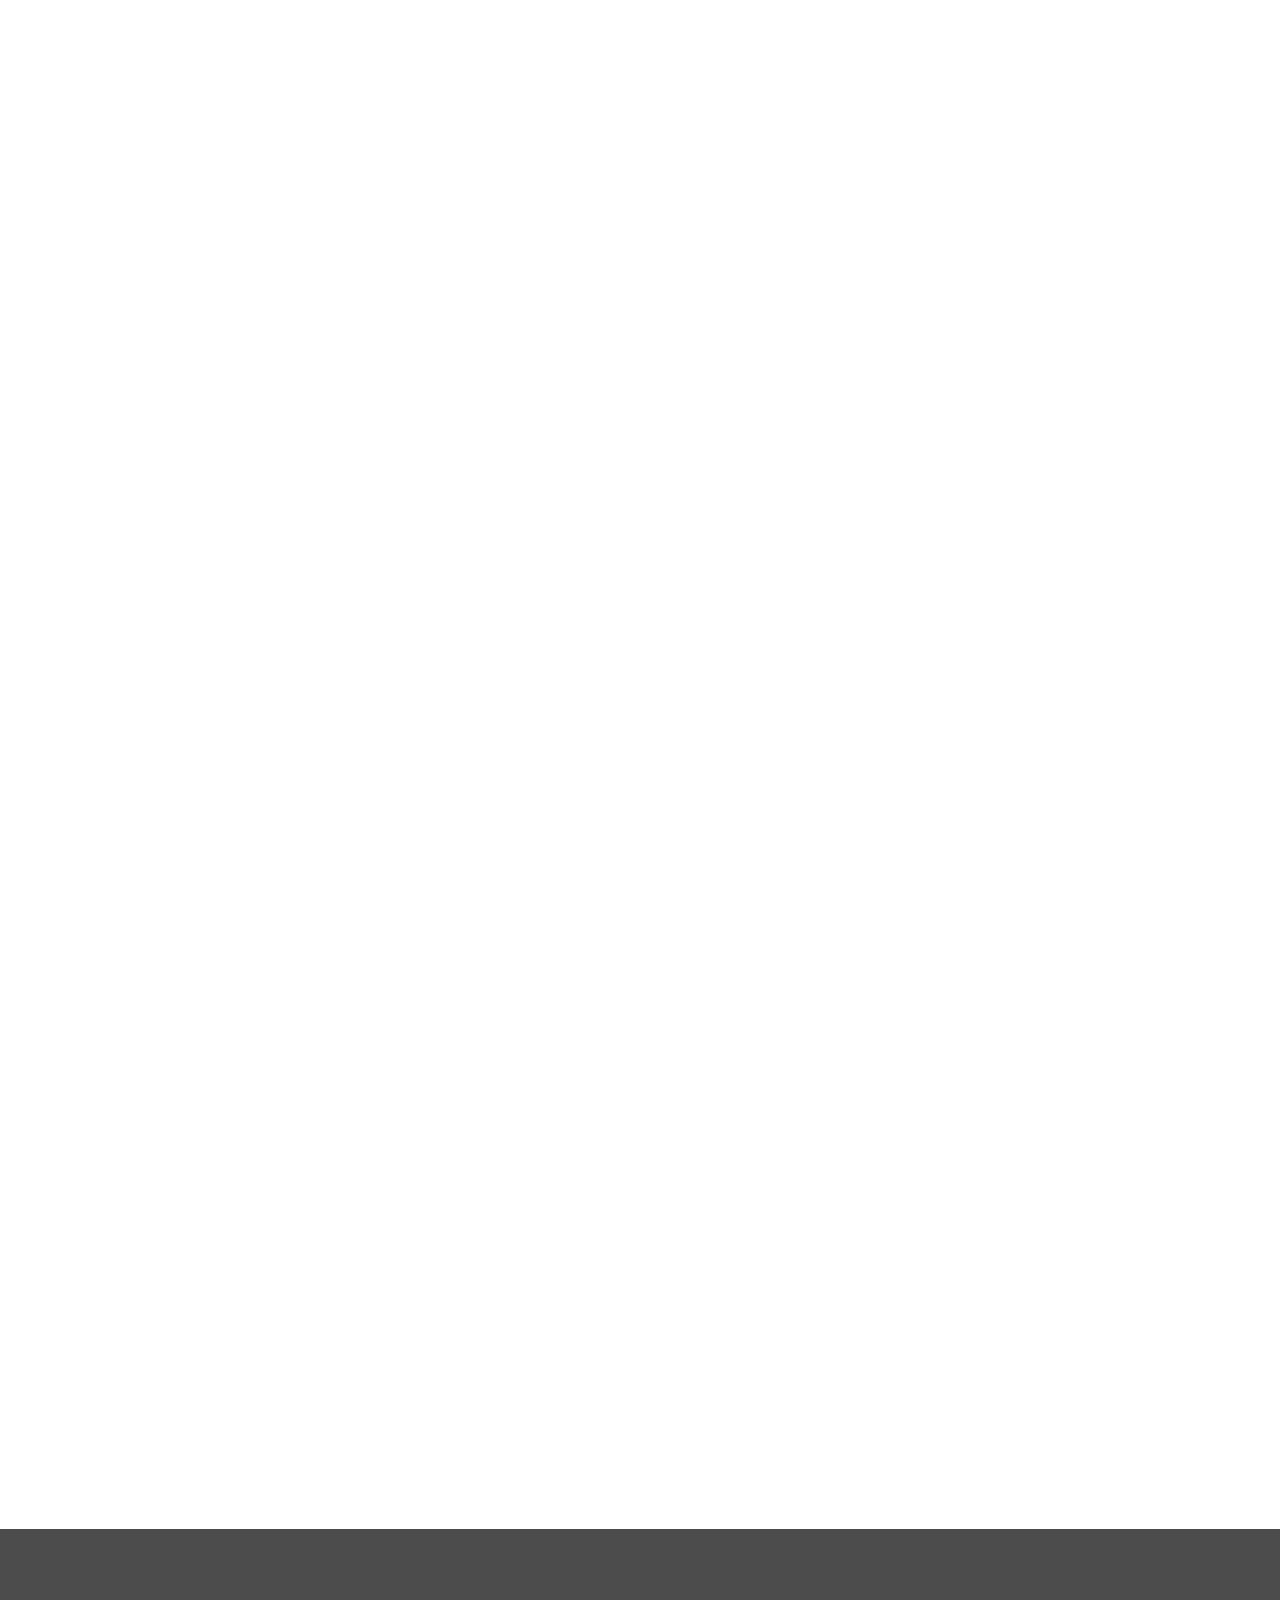
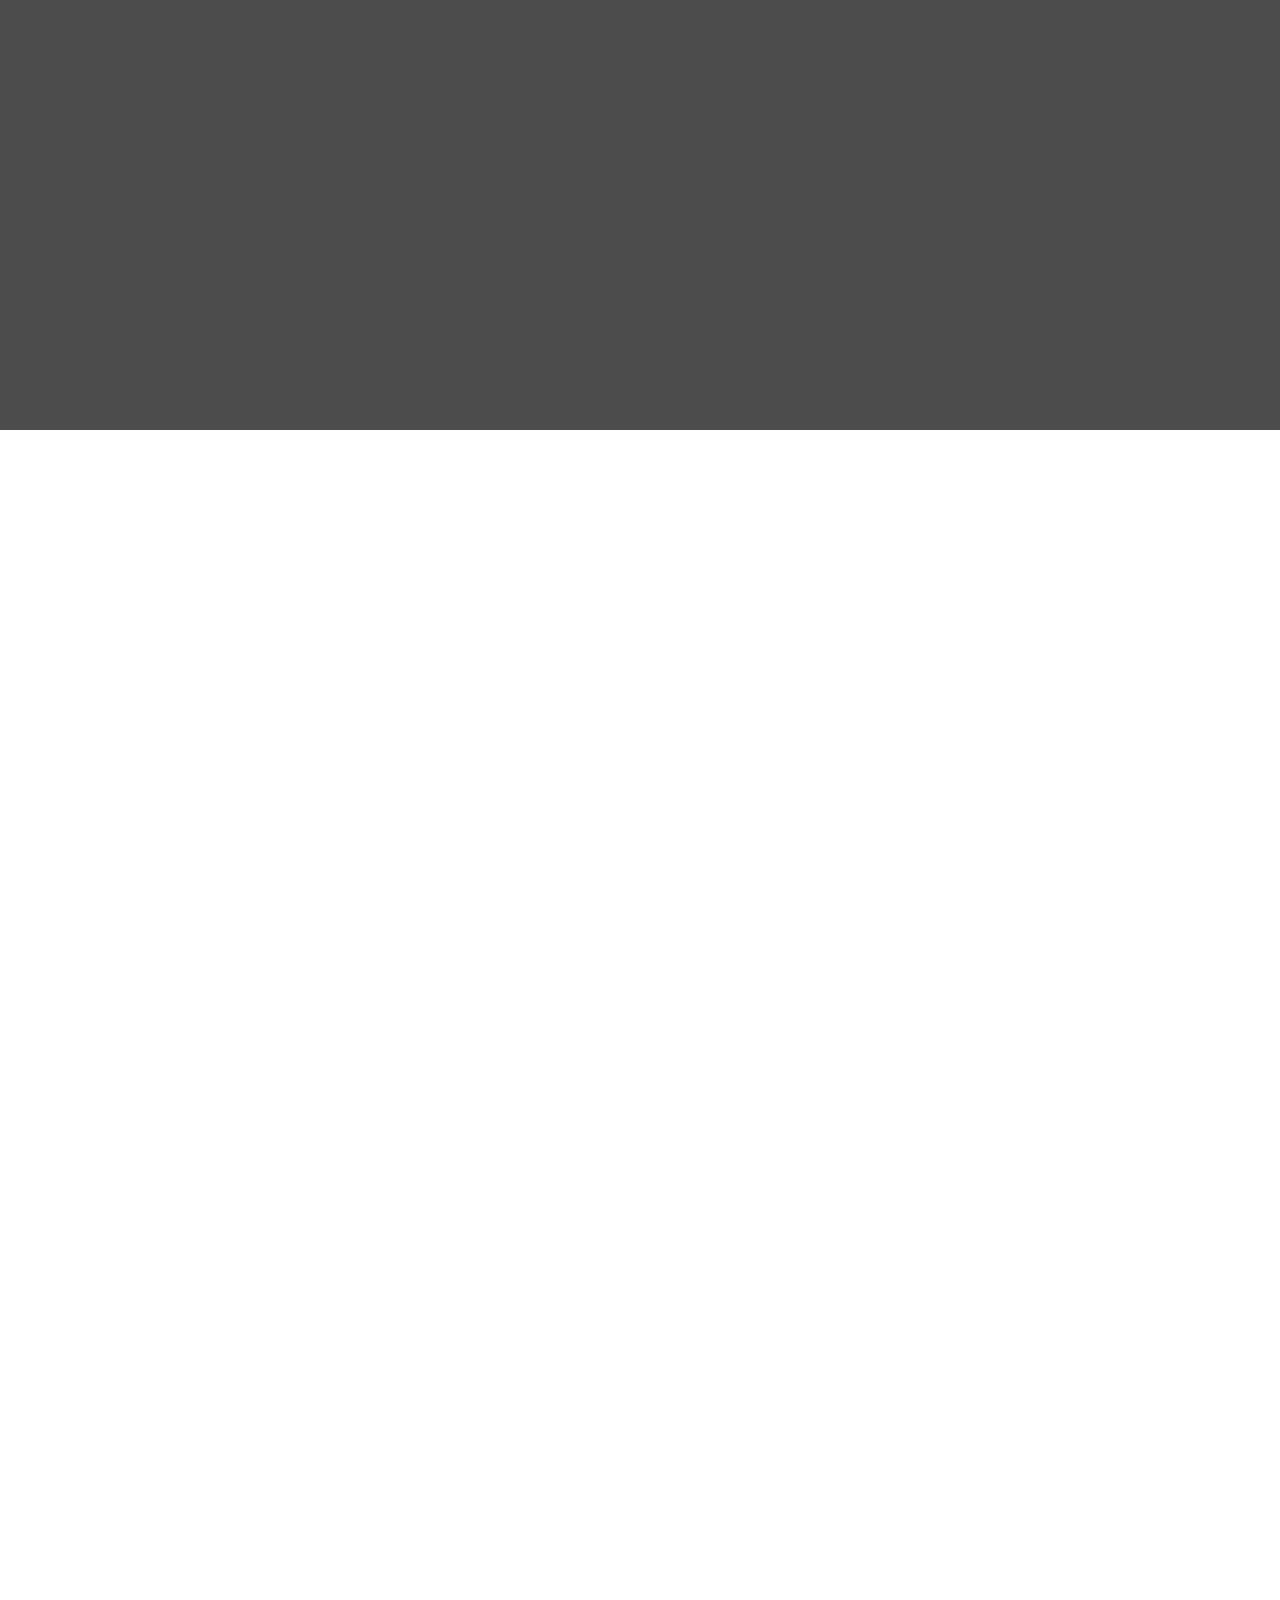
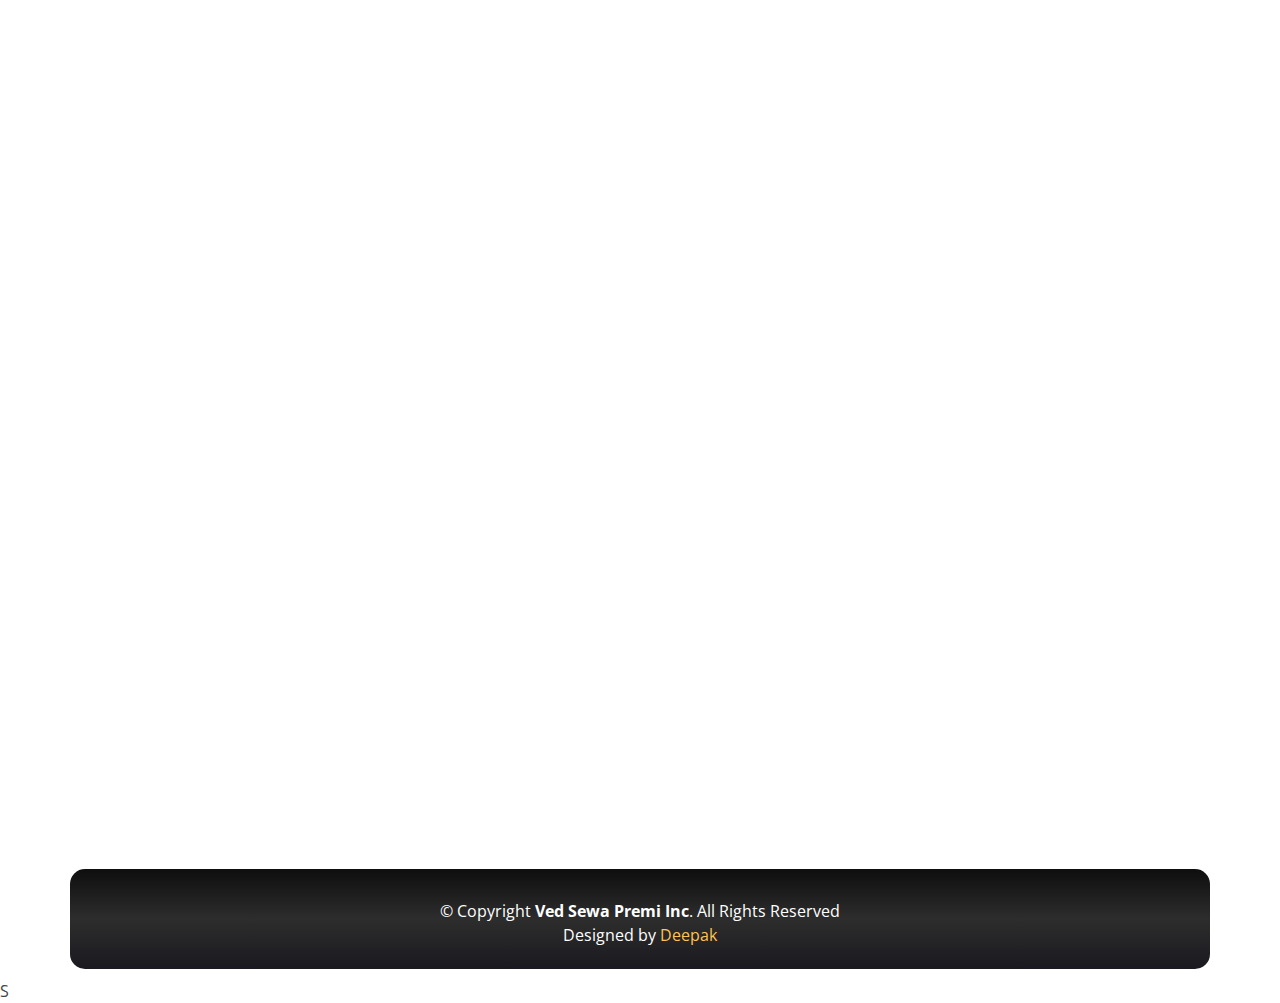
==== commit 6d17e950: "Your commit message" ====
--- a/index.html
+++ b/index.html
@@ -55,22 +55,7 @@
           <li><a class="nav-link scrollto" href="#services">Services</a></li>
           <li><a class="nav-link scrollto " href="#portfolio">Our works</a></li>
           <li><a class="nav-link scrollto" href="#team">Team</a></li>
-          <li class="dropdown"><a href="#"><span>Our Ventures</span> <i class="bi bi-chevron-down"></i></a>
-            <ul>
-              <li><a href="#">RecyConcrente Jungle</a></li>
-              <li><a href="#">Golden Buddies</a></li>
-              <li><a href="#">SluMentors</a></li>
-              <li><a href="#">HungeRevolution</a></li>
-              <li><a href="#">StRay</a></li>
-              <li><a href="#">SCool Group</a></li>
-              <li><a href="#">FreeSearch Labs</a></li>
-              <li><a href="#">CommuNeaty</a></li>
-              <li><a href="#">IntimaCyborg</a></li>
-              <li><a href="#">Green Builder</a></li>
-              <li><a href="#">Vertical Farming</a></li>
-              <li><a href="#">DSIR</a></li>
-            </ul>
-          </li>
+          <li><a class ="nav-link scrollto"  href="#hero">Blogs </a></li>
           <li><a class="nav-link scrollto" href="#contact">Contact</a></li>
         </ul>
         <i class="bi bi-list mobile-nav-toggle"></i>
@@ -87,8 +72,8 @@
 
       <div class="row justify-content-center" data-aos="fade-up" data-aos-delay="150">
         <div class="col-xl-6 col-lg-8">
-          <h1>For the Advent of Humanity</h1>
-          <h2>A generous step towards the community we live in.</h2>
+          <h1>Empowering Communities & Changing Lives </h1>
+          <h2>One hand, one heart & one future.</h2>
         </div>
       </div>
 
@@ -114,15 +99,15 @@
               At <b> Ved Sewa Premi Global Welfare Fondation</b>,our mission is to empower and uplift comminities ,believing that every act of kindness hold the power to create a ripple of change.We are committed to making a meaningful impact accross a wide range of causes,reflecting our belief that every life matters and every effort counts.
             </p>
             <ul>
-              <li><i class="ri-check-double-line"></i> Community Development Schemes</li>
-              <li><i class="ri-check-double-line"></i> Environment Friendly Manufacturing</li>
-              <li><i class="ri-check-double-line"></i> Equality and Skill-based Workforce</li>
-              <li><i class="ri-check-double-line"></i> Support and Care for the Veterans and Orphans.</li>
-              <li><i class="ri-check-double-line"></i> Animal Care and Protection</li>
-              <li><i class="ri-check-double-line"></i> Natural Resource Conservation</li>
-              <li><i class="ri-check-double-line"></i> Industrially Efficient Training and Job Generation</li>
-              <li><i class="ri-check-double-line"></i> Deep Space and Nanotech Research and Analysis</li>
-              <li><i class="ri-check-double-line"></i> Spirit of Teamwork and Management.</li>
+              <li><i class="ri-check-double-line"></i> Education and Awarness.</li>
+              <li><i class="ri-check-double-line"></i> Environmental Conservation.</li>
+              <li><i class="ri-check-double-line"></i> Gender Equality.</li>
+              <li><i class="ri-check-double-line"></i> Support and Care for the Orphans.</li>
+              <li><i class="ri-check-double-line"></i> Animal Care and Protection.</li>
+              <li><i class="ri-check-double-line"></i> Human Right Protection.</li>
+              <li><i class="ri-check-double-line"></i> Empower Families & Break Poverty.</li>
+              <li><i class="ri-check-double-line"></i> Preserve Culture & Sustain Future.</li>
+              <li><i class="ri-check-double-line"></i> Mental Health Awarness.</li>
             </ul>
             <p>
               Do you too want to be a part of the noble cause? Then what are you waiting for? Come, join hands with us and let's make heaven on earth.
@@ -133,7 +118,7 @@
       </div>
     </section><!-- End About Section -->
 
-    <!-- ======= Clients Section ======= -->
+    <!-- 
     <section id="clients" class="clients">
       <div class="container" data-aos="zoom-in">
 
@@ -152,7 +137,7 @@
         </div>
 
       </div>
-    </section><!-- End Clients Section -->
+    </section> -->
 
     
 
@@ -232,36 +217,11 @@
   
             <div class="col-lg-4 col-md-6 d-flex align-items-stretch mt-4 mt-lg-0" data-aos="zoom-in" data-aos-delay="300">
               <div class="icon-box">
-                <div class="icon"><i class="bx bx-tachometer"></i></div>
-                <h4><a href="">IntimaCyborg</a></h4>
-                <p>Not all have a shoulder to cry or a person to talk. Let's be the ones for them.</p>
-              </div>
-            </div>
-  
-            <div class="col-lg-4 col-md-6 d-flex align-items-stretch mt-4" data-aos="zoom-in" data-aos-delay="100">
-              <div class="icon-box">
                 <div class="icon"><i class="bx bx-world"></i></div>
                 <h4><a href="">Green Builder</a></h4>
                 <p>Population signifies prosperity. But green population signifies balance and simplicity</p>
               </div>
             </div>
-  
-            <div class="col-lg-4 col-md-6 d-flex align-items-stretch mt-4" data-aos="zoom-in" data-aos-delay="200">
-              <div class="icon-box">
-                <div class="icon"><i class="bx bx-slideshow"></i></div>
-                <h4><a href="">Vertical Farming</a></h4>
-                <p>A plant is all we need. To make good space for it is all we did.</p>
-              </div>
-            </div>
-  
-            <div class="col-lg-4 col-md-6 d-flex align-items-stretch mt-4" data-aos="zoom-in" data-aos-delay="300">
-              <div class="icon-box">
-                <div class="icon"><i class="bx bx-arch"></i></div>
-                <h4><a href="">DSIR</a></h4>
-                <p>To deep dive is to live life. Towards the eternity of success we thrive.</p>
-              </div>
-            </div>
-  
         </div>
 
       </div>
@@ -272,9 +232,9 @@
       <div class="container" data-aos="zoom-in">
 
         <div class="text-center">
-          <h3>Call To Action</h3>
+          <h3>Follow Us On Instagram</h3>
           <p> </p>
-          <a class="cta-btn" href="#">Call To Action</a>
+          <a class="cta-btn" href="https://www.instagram.com/vedsewapremi?igsh=ZXdqaGdqbzBlOHZi "> Ved Sewa Premi </a>
         </div>
 
       </div>
@@ -407,21 +367,21 @@
             <div class="content d-flex flex-column justify-content-center">
               <h3>Our social statistics and impact</h3>
               <p>
-                Team Ved Sewa Premi works hard day and night to make the world a better sustainable planet. In this process we have achieved some benchmarks so far.
+                Team Ved Sewa Premi works hard day and night to make the world a more livable and better place. In this process we have achieved some benchmarks so far.
               </p>
               <div class="row">
                 <div class="col-md-6 d-md-flex align-items-md-stretch">
                   <div class="count-box">
                     <i class="bi bi-emoji-smile"></i>
-                    <span data-purecounter-start="0" data-purecounter-end="120" data-purecounter-duration="2" class="purecounter"></span>
-                    <p><strong>Happy Clients</strong></p>
+                    <span data-purecounter-start="0" data-purecounter-end="510" data-purecounter-duration="2" class="purecounter"></span>
+                    <p><strong>Impacted Lives</strong></p>
                   </div>
                 </div>
 
                 <div class="col-md-6 d-md-flex align-items-md-stretch">
                   <div class="count-box">
                     <i class="bi bi-journal-richtext"></i>
-                    <span data-purecounter-start="0" data-purecounter-end="14" data-purecounter-duration="2" class="purecounter"></span>
+                    <span data-purecounter-start="0" data-purecounter-end="2" data-purecounter-duration="2" class="purecounter"></span>
                     <p><strong>Projects</strong></p>
                   </div>
                 </div>
@@ -429,16 +389,16 @@
                 <div class="col-md-6 d-md-flex align-items-md-stretch">
                   <div class="count-box">
                     <i class="bi bi-clock"></i>
-                    <span data-purecounter-start="0" data-purecounter-end="2" data-purecounter-duration="4" class="purecounter"></span>
-                    <p><strong>Years of experience</strong></p>
+                    <span data-purecounter-start="0" data-purecounter-end="1550" data-purecounter-duration="4" class="purecounter"></span>
+                    <p><strong>Followers</strong></p>
                   </div>
                 </div>
 
                 <div class="col-md-6 d-md-flex align-items-md-stretch">
                   <div class="count-box">
                     <i class="bi bi-award"></i>
-                    <span data-purecounter-start="0" data-purecounter-end="2" data-purecounter-duration="4" class="purecounter"></span>
-                    <p><strong>Awards</strong></p>
+                    <span data-purecounter-start="0" data-purecounter-end="50" data-purecounter-duration="4" class="purecounter"></span>
+                    <p><strong>Members</strong></p>
                   </div>
                 </div>
               </div>
@@ -458,12 +418,12 @@
 
             <div class="swiper-slide">
               <div class="testimonial-item">
-                <img src="assets/img/testimonials/testimonials-1.jpg" class="testimonial-img" alt="">
-                <h3>Saul Goodman</h3>
-                <h4>Ceo &amp; Founder</h4>
+                <img src="assets/img/testimonials/shivam.jpg" class="testimonial-img" alt="">
+                <h3>Shivam Seth</h3>
+                <h4>Board Member</h4>
                 <p>
                   <i class="bx bxs-quote-alt-left quote-icon-left"></i>
-                  Proin iaculis purus consequat sem cure digni ssim donec porttitora entum suscipit rhoncus. Accusantium quam, ultricies eget id, aliquam eget nibh et. Maecen aliquam, risus at semper.
+                  I am deeply grateful for the tremendous impact VED SEWA PREMI GLOBAL WELFARE FOUNDATION has made in our community. Their unwavering commitment to Education has brought hope and tangible change to countless lives. Through their specific programs or initiatives, I have witnessed firsthand how they empower individuals, provide resources, and advocate for sustainable development.
                   <i class="bx bxs-quote-alt-right quote-icon-right"></i>
                 </p>
               </div>
@@ -471,12 +431,12 @@
 
             <div class="swiper-slide">
               <div class="testimonial-item">
-                <img src="assets/img/testimonials/testimonials-2.jpg" class="testimonial-img" alt="">
-                <h3>Sara Wilsson</h3>
-                <h4>Designer</h4>
+                <img src="assets/img/testimonials/shreyas.JPG" class="testimonial-img" alt="">
+                <h3>Shreyas Mishra</h3>
+                <h4>Board Member</h4>
                 <p>
                   <i class="bx bxs-quote-alt-left quote-icon-left"></i>
-                  Export tempor illum tamen malis malis eram quae irure esse labore quem cillum quid cillum eram malis quorum velit fore eram velit sunt aliqua noster fugiat irure amet legam anim culpa.
+                  At Ved Sewa Premi, we believe in the transformative power of empathy. Our mission is to foster a compassionate society where helping others is at the core of everything we do. Every initiative we undertake is driven by the understanding that together, we can create lasting change.
                   <i class="bx bxs-quote-alt-right quote-icon-right"></i>
                 </p>
               </div>
@@ -484,12 +444,12 @@
 
             <div class="swiper-slide">
               <div class="testimonial-item">
-                <img src="assets/img/testimonials/testimonials-3.jpg" class="testimonial-img" alt="">
-                <h3>Jena Karlis</h3>
-                <h4>Store Owner</h4>
+                <img src="assets/img/team/Thirugnana Sambandam M..jpg" class="testimonial-img" alt="">
+                <h3>Thirugana Sambandam M</h3>
+                <h4>Board Member</h4>
                 <p>
                   <i class="bx bxs-quote-alt-left quote-icon-left"></i>
-                  Enim nisi quem export duis labore cillum quae magna enim sint quorum nulla quem veniam duis minim tempor labore quem eram duis noster aute amet eram fore quis sint minim.
+                  Each heart we touch adds a brushstroke to the masterpiece of a more compassionate world.
                   <i class="bx bxs-quote-alt-right quote-icon-right"></i>
                 </p>
               </div>
@@ -497,12 +457,12 @@
 
             <div class="swiper-slide">
               <div class="testimonial-item">
-                <img src="assets/img/testimonials/testimonials-4.jpg" class="testimonial-img" alt="">
-                <h3>Matt Brandon</h3>
-                <h4>Freelancer</h4>
+                <img src="assets/img/team/Shivangi_mishra.jpg" class="testimonial-img" alt="">
+                <h3>Shivangi Mishra</h3>
+                <h4>Board Member</h4> 
                 <p>
                   <i class="bx bxs-quote-alt-left quote-icon-left"></i>
-                  Fugiat enim eram quae cillum dolore dolor amet nulla culpa multos export minim fugiat minim velit minim dolor enim duis veniam ipsum anim magna sunt elit fore quem dolore labore illum veniam.
+                  With love guiding our hearts and vision illuminating our minds, we are dedicated to nurturing hope, joy, and dignity in every life, one step at a time. The true magic resides within us, and our greatest strength is the ability to dream.
                   <i class="bx bxs-quote-alt-right quote-icon-right"></i>
                 </p>
               </div>
@@ -510,12 +470,12 @@
 
             <div class="swiper-slide">
               <div class="testimonial-item">
-                <img src="assets/img/testimonials/testimonials-5.jpg" class="testimonial-img" alt="">
-                <h3>John Larson</h3>
-                <h4>Entrepreneur</h4>
+                <img src="assets/img/team/Rohan_Pal.png" class="testimonial-img" alt="">
+                <h3>Rohan Pal</h3>
+                <h4>Board Member</h4>
                 <p>
                   <i class="bx bxs-quote-alt-left quote-icon-left"></i>
-                  Quis quorum aliqua sint quem legam fore sunt eram irure aliqua veniam tempor noster veniam enim culpa labore duis sunt culpa nulla illum cillum fugiat legam esse veniam culpa fore nisi cillum quid.
+                  Welfare is not charity, but solidarity - a bridge connecting humanity. Together at Ved Sewa Premi, we've created a ripple effect of kindness and resilience, empowering marginalized voices and shaping a brighter future.
                   <i class="bx bxs-quote-alt-right quote-icon-right"></i>
                 </p>
               </div>
@@ -541,7 +501,7 @@
           <div class="col-lg-3 col-md-6 d-flex align-items-stretch">
             <div class="member" data-aos="fade-up" data-aos-delay="100">
               <div class="member-img">
-                <img src="assets/img/team/team-1.jpg" class="img-fluid" alt="">
+                <img src="assets/img/team/Shivam_Seth.jpg" class="img-fluid" alt="">
                 <div class="social">
                   <a href=""><i class="bi bi-twitter"></i></a>
                   <a href=""><i class="bi bi-facebook"></i></a>
@@ -550,8 +510,8 @@
                 </div>
               </div>
               <div class="member-info">
-                <h4>Deepak Kumar</h4>
-                <span>Chief Executive Officer</span>
+                <h4>Shivam Seth</h4>
+                <span>Board Member</span>
               </div>
             </div>
           </div>
@@ -559,7 +519,7 @@
           <div class="col-lg-3 col-md-6 d-flex align-items-stretch">
             <div class="member" data-aos="fade-up" data-aos-delay="200">
               <div class="member-img">
-                <img src="assets/img/team/team-2.jpg" class="img-fluid" alt="">
+                <img src="assets/img/team/rohan.jpg" class="img-fluid" alt="">
                 <div class="social">
                   <a href=""><i class="bi bi-twitter"></i></a>
                   <a href=""><i class="bi bi-facebook"></i></a>
@@ -569,7 +529,7 @@
               </div>
               <div class="member-info">
                 <h4>Rohan Pal</h4>
-                <span>Product Manager</span>
+                <span>Board Member</span>
               </div>
             </div>
           </div>
@@ -577,7 +537,7 @@
           <div class="col-lg-3 col-md-6 d-flex align-items-stretch">
             <div class="member" data-aos="fade-up" data-aos-delay="300">
               <div class="member-img">
-                <img src="assets/img/team/team-3.jpg" class="img-fluid" alt="">
+                <img src="assets/img/team/Shivangi_mishra.jpg" class="img-fluid" alt="">
                 <div class="social">
                   <a href=""><i class="bi bi-twitter"></i></a>
                   <a href=""><i class="bi bi-facebook"></i></a>
@@ -586,8 +546,8 @@
                 </div>
               </div>
               <div class="member-info">
-                <h4>Ayush Singh</h4>
-                <span>CTO</span>
+                <h4>Shivangi Mishra</h4>
+                <span>Board Member</span>
               </div>
             </div>
           </div>
@@ -595,7 +555,7 @@
           <div class="col-lg-3 col-md-6 d-flex align-items-stretch">
             <div class="member" data-aos="fade-up" data-aos-delay="400">
               <div class="member-img">
-                <img src="assets/img/team/team-4.jpg" class="img-fluid" alt="">
+                <img src="assets/img/team/Thirugnana Sambandam M..jpg" class="img-fluid" alt="">
                 <div class="social">
                   <a href=""><i class="bi bi-twitter"></i></a>
                   <a href=""><i class="bi bi-facebook"></i></a>
@@ -604,14 +564,73 @@
                 </div>
               </div>
               <div class="member-info">
-                <h4>Pratham </h4>
-                <span>Accountant</span>
-              </div>
-            </div>
-          </div>
-
-        </div>
-
+                <h4>Thirugana Sambandam M </h4>
+                <span>Board Member</span>
+              </div>
+            </div>
+          </div>
+
+        </div>
+        <div class="row">
+
+          <div class="col-lg-3 col-md-6 d-flex align-items-stretch">
+            <div class="member" data-aos="fade-up" data-aos-delay="100">
+              <div class="member-img">
+                <img src="assets/img/team/Tushar_Bhati.jpg" class="img-fluid" alt="">
+                <div class="social">
+                  <a href=""><i class="bi bi-twitter"></i></a>
+                  <a href=""><i class="bi bi-facebook"></i></a>
+                  <a href=""><i class="bi bi-instagram"></i></a>
+                  <a href=""><i class="bi bi-linkedin"></i></a>
+                </div>
+              </div>
+              <div class="member-info">
+                <h4>Tushar Bhati</h4>
+                <span>Board Member</span>
+              </div>
+            </div>
+          </div>
+
+
+          <div class="col-lg-3 col-md-6 d-flex align-items-stretch">
+            <div class="member" data-aos="fade-up" data-aos-delay="100">
+              <div class="member-img">
+                <img src="assets/img/team/Shreyas_mishra.jpg" class="img-fluid" alt="">
+                <div class="social">
+                  <a href=""><i class="bi bi-twitter"></i></a>
+                  <a href=""><i class="bi bi-facebook"></i></a>
+                  <a href=""><i class="bi bi-instagram"></i></a>
+                  <a href=""><i class="bi bi-linkedin"></i></a>
+                </div>
+              </div>
+              <div class="member-info">
+                <h4>Shreyas Mishra</h4>
+                <span>Board Member</span>
+              </div>
+            </div>
+          </div>
+          <div class="col-lg-3 col-md-6 d-flex align-items-stretch">
+            <div class="member" data-aos="fade-up" data-aos-delay="300">
+              <div class="member-img">
+                <img src="assets/img/team/vinod.jpg" class="img-fluid" alt="">
+                <div class="social">
+                  <a href=""><i class="bi bi-twitter"></i></a>
+                  <a href=""><i class="bi bi-facebook"></i></a>
+                  <a href=""><i class="bi bi-instagram"></i></a>
+                  <a href=""><i class="bi bi-linkedin"></i></a>
+                </div>
+              </div>
+              <div class="member-info">
+                <h4>Vinod Verma</h4>
+                <span>Board Member</span>
+              </div>
+            </div>
+          </div>
+        </div>
+
+          
+
+      </div>
       </div>
     </section><!-- End Team Section -->
 
@@ -625,7 +644,7 @@
         </div>
 
         <div>
-          <iframe style="border:0; width: 100%; height: 270px;"  src="https://www.google.com/maps/embed?pb=!1m18!1m12!1m3!1d235850.81212011125!2d88.18254112599966!3d22.535343439863773!2m3!1f0!2f0!3f0!3m2!1i1024!2i768!4f13.1!3m3!1m2!1s0x39f882db4908f667%3A0x43e330e68f6c2cbc!2sKolkata%2C%20West%20Bengal!5e0!3m2!1sen!2sin!4v1723890523355!5m2!1sen!2sin" width="600" height="450" style="border:0;" allowfullscreen="" loading="lazy" referrerpolicy="no-referrer-when-downgrade"></iframe>
+          <iframe style="border:0; width: 100%; height: 270px;"  src="https://www.google.com/maps/embed?pb=!1m18!1m12!1m3!1d13997.492927449815!2d77.20058718545818!3d28.708389930124934!2m3!1f0!2f0!3f0!3m2!1i1024!2i768!4f13.1!3m3!1m2!1s0x390cfde0e290d615%3A0xc0f61a2e75ac95a!2sMukherjee%20Nagar%2C%20Delhi!5e0!3m2!1sen!2sin!4v1726942581824!5m2!1sen!2sin" width="600" height="450" style="border:0;" allowfullscreen="" loading="lazy" referrerpolicy="no-referrer-when-downgrade"></iframe>
         </div>
 
         <div class="row mt-5">
@@ -635,7 +654,7 @@
               <div class="address">
                 <i class="bi bi-geo-alt"></i>
                 <h4>Location:</h4>
-                <p>Kolkata, West Bengal, India</p>
+                <p>Mukherjee Nagar, Delhi, India</p>
               </div>
 
               <div class="email">
@@ -647,7 +666,7 @@
               <div class="phone">
                 <i class="bi bi-phone"></i>
                 <h4>Call:</h4>
-                <p>+91 9876543210</p>
+                <p>+91 9910707259</p>
               </div>
 
             </div>
@@ -656,7 +675,7 @@
 
           <div class="col-lg-8 mt-5 mt-lg-0">
 
-            <form action="forms/contact.php" method="post" role="form" class="php-email-form">
+            <form action="contact.php" method="post" role="form" class="php-email-form">
               <div class="row">
                 <div class="col-md-6 form-group">
                   <input type="text" name="name" class="form-control" id="name" placeholder="Your Name" required>
--- a/assets/css/style.css
+++ b/assets/css/style.css
@@ -456,7 +456,7 @@
 
 #hero h1 {
   margin: 0;
-  font-size: 56px;
+  font-size: 37px;
   font-weight: 700;
   line-height: 64px;
   color: #fff;
@@ -772,7 +772,7 @@
 # Cta
 --------------------------------------------------------------*/
 .cta {
-  background: linear-gradient(rgba(2, 2, 2, 0.5), rgba(0, 0, 0, 0.5)), url("../img/cta-bg.jpg") fixed center center;
+  background: linear-gradient(rgba(2, 2, 2, 0.5), rgba(0, 0, 0, 0.5)), url("../img/ngo_back.jpg") fixed center center;
   background-size: cover;
   padding: 60px 0;
 }
